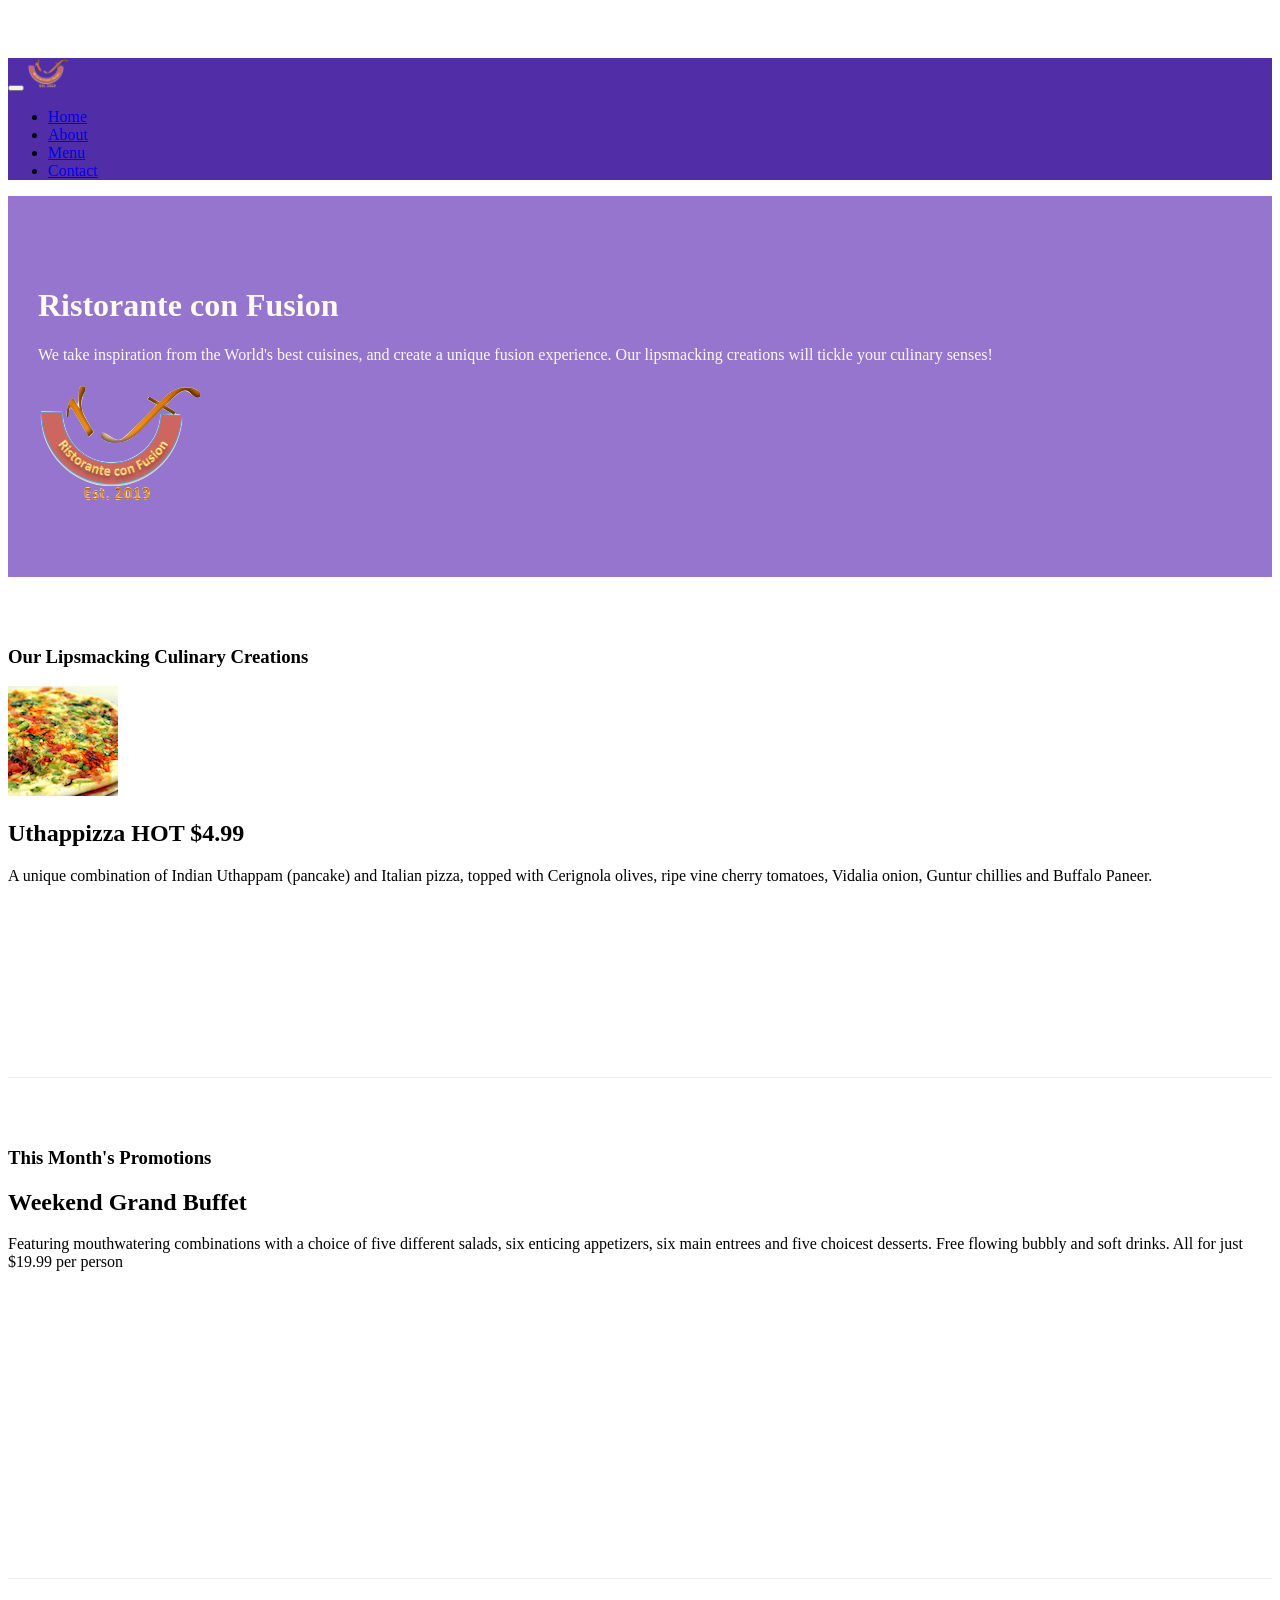
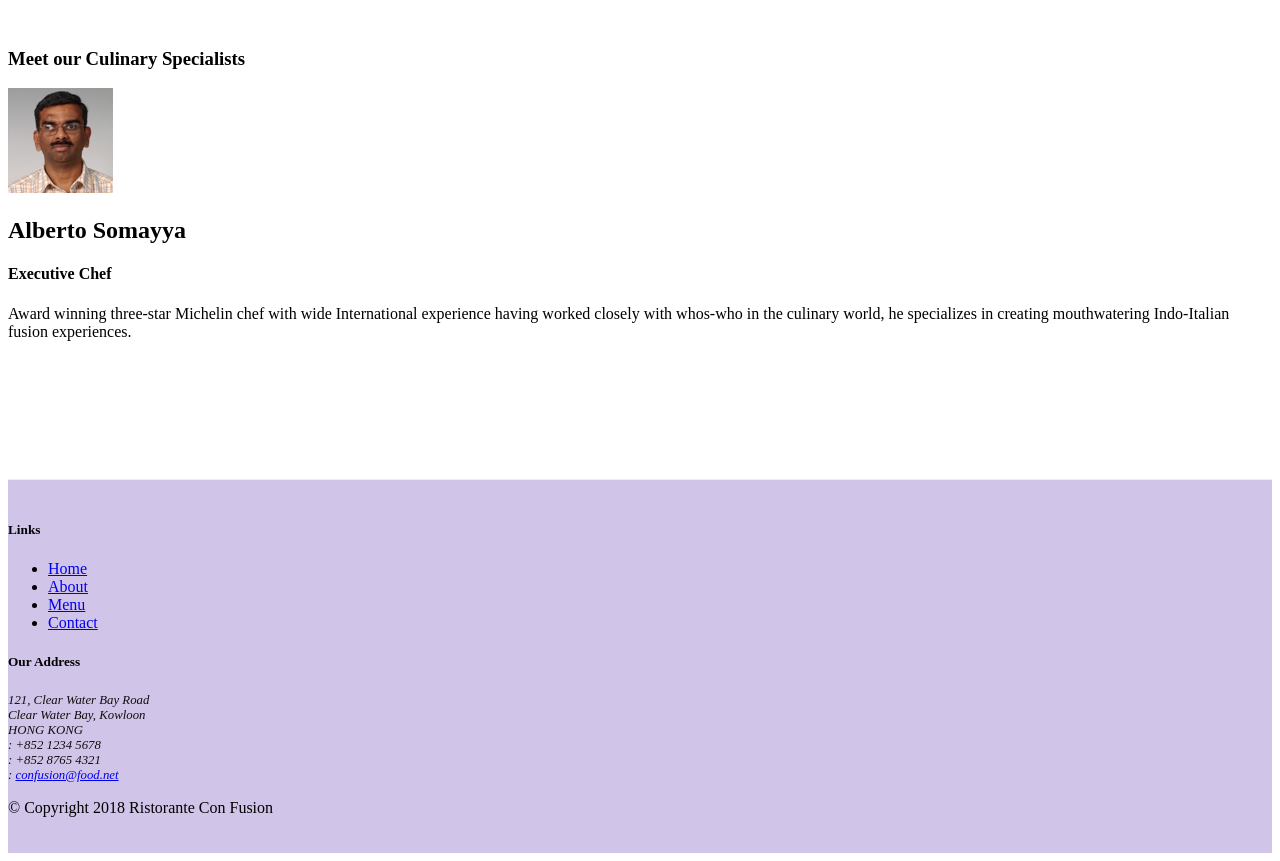
==== index.html @ 5f0a8acf "Alerting Users" ====
<!DOCTYPE html>
<html lang="en">

<head>
     <!-- Required meta tags always come first -->
    <meta charset="utf-8">
    <meta name="viewport" content="width=device-width, initial-scale=1, shrink-to-fit=no">
    <meta http-equiv="x-ua-compatible" content="ie=edge">

    <!-- Bootstrap CSS -->
    <link rel="stylesheet" href="node_modules/bootstrap/dist/css/bootstrap.min.css">
    <link rel="stylesheet" href="node_modules/font-awesome/css/font-awesome.min.css">
    <!-- Bootstrap Social -->
    <link rel="stylesheet" href="node_modules/bootstrap-social/bootstrap-social.css">
    <link href="css/styles.css" rel="stylesheet">
    <title>Ristorante Con Fusion</title>
</head>

<body>

    <nav class="navbar navbar-dark navbar-expand-sm fixed-top">
        <div class="container">
            <button class="navbar-toggler" type="button" data-toggle="collapse" data-target="#Navbar">
                <span class="navbar-toggler-icon"></span>
            </button>
            <a class="navbar-brand mr-auto" href="#"><img src="img/logo.png" height="30" width="41"></a>
            <div class="collapse navbar-collapse" id="Navbar">
                <ul class="navbar-nav mr-auto">
                    <li class="nav-item active"><a class="nav-link" href="#"><span class="fa fa-home fa-lg"></span> Home</a></li>
                    <li class="nav-item"><a class="nav-link" href="./aboutus.html"><span class="fa fa-info fa-lg"></span> About</a></li>
                    <li class="nav-item"><a class="nav-link" href="#"><span class="fa fa-list fa-lg"></span> Menu</a></li>
                    <li class="nav-item"><a class="nav-link" href="./contactus.html"><span class="fa fa-address-card fa-lg"></span> Contact</a></li>
                </ul>
            </div>         
        </div>
    </nav>

    <header class="jumbotron">
        <div class="container">
            <div class="row row-header">
                <div class="col-12 col-sm-6 ">
                    <h1>Ristorante con Fusion</h1>
                    <p>We take inspiration from the World's best cuisines, and create a unique fusion experience. Our lipsmacking creations will tickle your culinary senses!</p>
                </div>
                <div class="col-12 col-sm align-self-center">
                    <img src="img/logo.png" class="img-fluid">
                </div>
            </div>
        </div>
    </header>

    <div class="container">
        <div class="row row-content align-items-center">
            <div class="col-12 col-sm-4 order-sm-last col-md-3">
                <h3>Our Lipsmacking Culinary Creations</h3>
            </div>
            <div class="col col-sm order-sm-first col-md">
                <div class="media">
                    <img class="d-flex mr-3 img-thumbnail align-self-center"
                            src="img/uthappizza.png" alt="Uthappizza">
                    <div class="media-body">
                        <h2 class="mt-0">Uthappizza <span class="badge badge-danger">HOT</span> <span class="badge badge-pill badge-secondary">$4.99</span></h2>
                        <p class="d-none d-sm-block">A unique combination of Indian Uthappam (pancake) and
                            Italian pizza, topped with Cerignola olives, ripe vine
                            cherry tomatoes, Vidalia onion, Guntur chillies and
                            Buffalo Paneer.</p>
                    </div>
                </div>
            </div>
        </div>


        <div class="row row-content align-items-center">
            <div class="col-12 col-sm-4 col-md-3">
                <h3>This Month's Promotions</h3>
            </div>
            <div class="col col-sm col-md">
                <h2>Weekend Grand Buffet</h2>
                <p>Featuring mouthwatering combinations with a choice of five different salads, six enticing appetizers, six main entrees and five choicest desserts. Free flowing bubbly and soft drinks. All for just $19.99 per person </p>
            </div>
        </div>

        <div class="row row-content align-items-center">
            <div class="col-12 col-sm-4 order-sm-last col-md-3">
                <h3>Meet our Culinary Specialists</h3>
            </div>
            <div class="col col-sm order-sm-first col-md">
                <div class="media">
                    <img class="d-flex mr-3 img-thumbnail align-self-center"
                            src="img/alberto.png" alt="Alberto Somayya">
                    <div class="media-body">
                        <h2 class="mt-0">Alberto Somayya</h2>
                        <h4>Executive Chef</h4>
                        <p class="d-none d-sm-block">Award winning three-star Michelin chef with wide
                            International experience having worked closely with
                            whos-who in the culinary world, he specializes in
                            creating mouthwatering Indo-Italian fusion experiences.
                            </p>
                    </div>
                </div>
            </div>
        </div>
    </div>

    <footer class="footer">
        <div class="container">
            <div class="row">             
                <div class="col-4 offset-1 col-sm-2">
                    <h5>Links</h5>
                    <ul class="list-unstyled">
                        <li><a href="#">Home</a></li>
                        <li><a href="./aboutus.html">About</a></li>
                        <li><a href="#">Menu</a></li>
                        <li><a href="./contactus.html">Contact</a></li>
                    </ul>
                </div>
                <div class="col-7 col-sm-5">
                    <h5>Our Address</h5>
                    <address>
                        121, Clear Water Bay Road<br>
                        Clear Water Bay, Kowloon<br>
                        HONG KONG<br>
                        <i class="fa fa-phone fa-lg"></i>: +852 1234 5678<br>
                        <i class="fa fa-fax fa-lg"></i>: +852 8765 4321<br>
                        <i class="fa fa-envelope fa-lg"></i>: <a href="mailto:confusion@food.net">confusion@food.net</a>
		           </address>
                </div>
                <div class="col-12 col-sm-4 align-self-center">
                    <div class="text-center">
                        <a class="btn btn-social-icon btn-google" href="http://google.com/+"><i class="fa fa-google-plus"></i></a>
                        <a class="btn btn-social-icon btn-facebook" href="http://www.facebook.com/profile.php?id="><i class="fa fa-facebook"></i></a>
                        <a class="btn btn-social-icon btn-linkedin" href="http://www.linkedin.com/in/"><i class="fa fa-linkedin"></i></a>
                        <a class="btn btn-social-icon btn-twitter" href="http://twitter.com/"><i class="fa fa-twitter"></i></a>
                        <a class="btn btn-social-icon btn-google" href="http://youtube.com/"><i class="fa fa-youtube"></i></a>
                        <a class="btn btn-social-icon" href="mailto:"><i class="fa fa-envelope-o"></i></a>
                    </div>
                </div>
           </div>
           <div class="row justify-content-center">             
                <div class="col-auto">
                    <p>© Copyright 2018 Ristorante Con Fusion</p>
                </div>
           </div>
        </div>
    </footer>
    <!-- jQuery first, then Popper.js, then Bootstrap JS. -->
    <script src="node_modules/jquery/dist/jquery.slim.min.js"></script>
    <script src="node_modules/popper.js/dist/umd/popper.min.js"></script>
    <script src="node_modules/bootstrap/dist/js/bootstrap.min.js"></script>

</body>

</html>
---- css/styles.css ----
.row-header{
    margin: 0px auto;
    padding: 0px;
}

.row-content {
    margin: 0px auto;
    padding: 50px 0px 50px 0px;
    border-bottom: 1px ridge;
    min-height: 400px;
}

.footer{
    background-color: #D1C4E9;
    margin: 0px auto;
    padding: 20px 0px 20px 0px;
}

.jumbotron {
    padding:70px 30px 70px 30px;
    margin:0px auto;
    background: #9575CD ;
    color:floralwhite;
}

address{
    font-size:80%;
    margin:0px;
    color:#0f0f0f;
}

body{
    padding:50px 0px 0px 0px;
    z-index:0;
}

.navbar-dark {
     background-color: #512DA8;
}
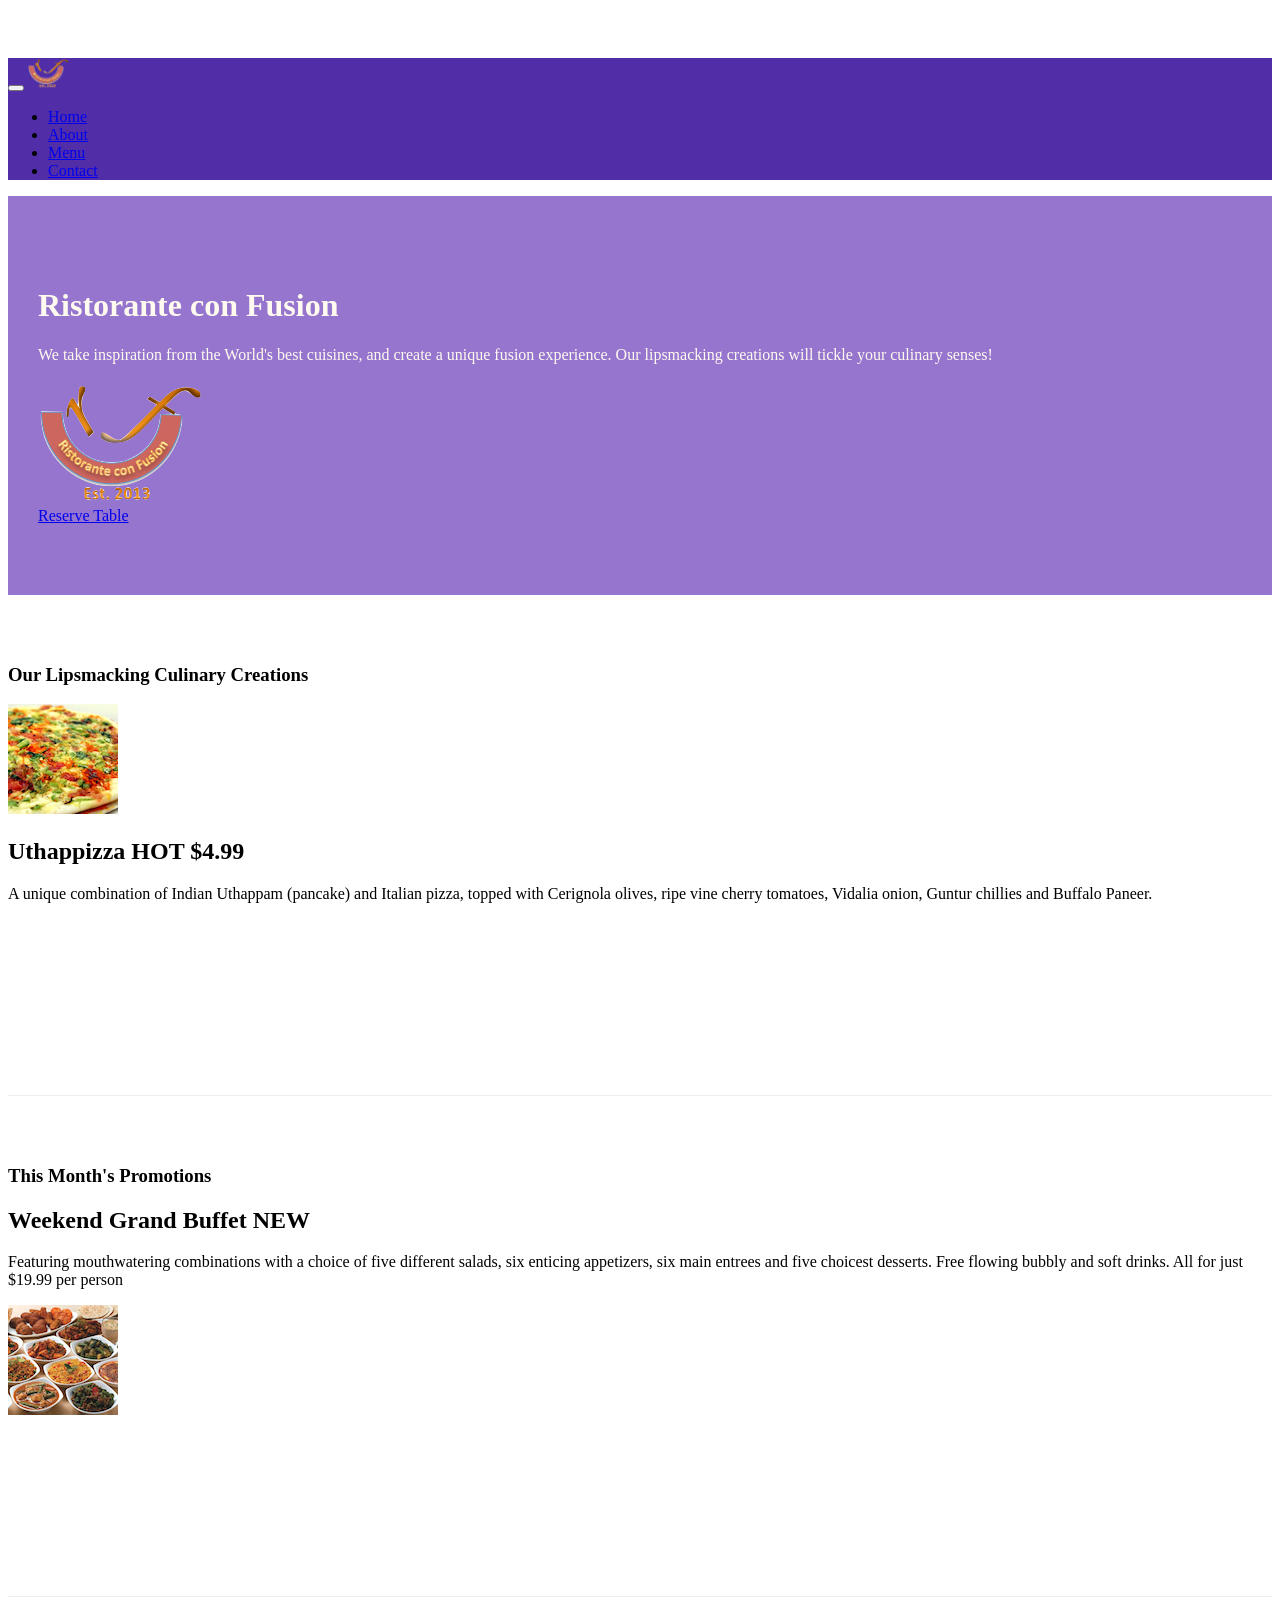
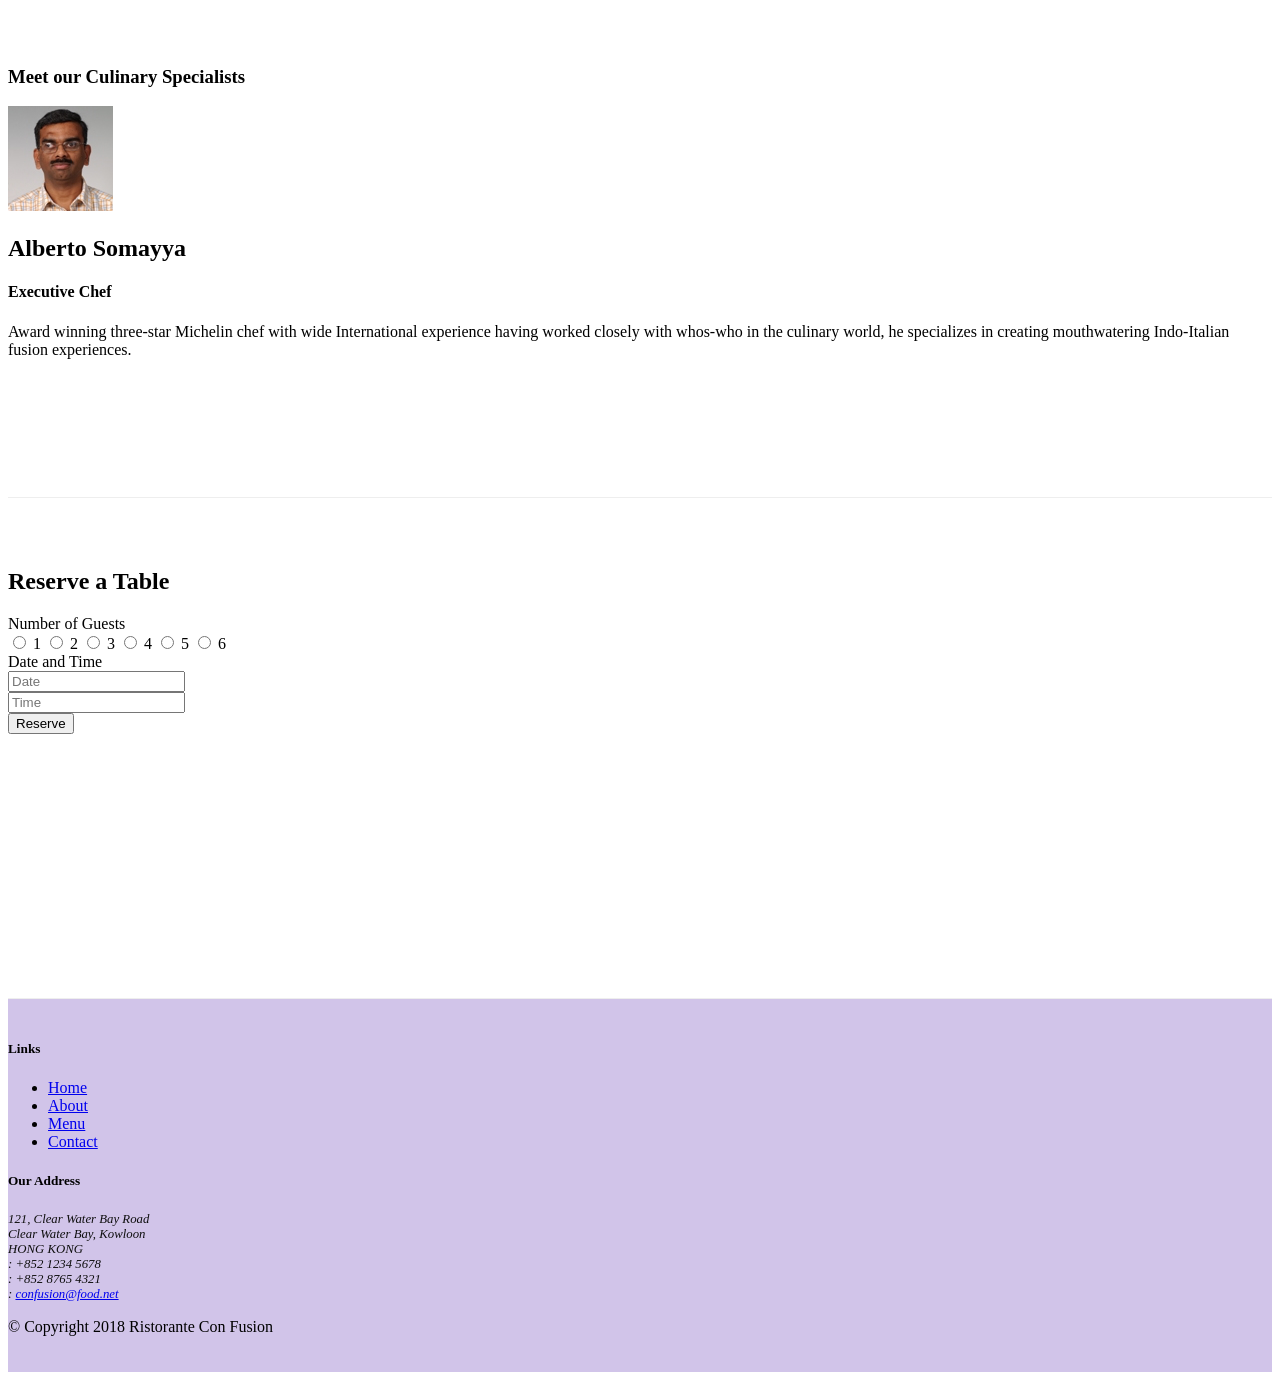
==== commit 7ae828fa: "Tabs" ====
--- a/index.html
+++ b/index.html
@@ -42,8 +42,11 @@
                     <h1>Ristorante con Fusion</h1>
                     <p>We take inspiration from the World's best cuisines, and create a unique fusion experience. Our lipsmacking creations will tickle your culinary senses!</p>
                 </div>
-                <div class="col-12 col-sm align-self-center">
+                <div class="col-12 col-sm-3 align-self-center">
                     <img src="img/logo.png" class="img-fluid">
+                </div>
+                <div class="col-12 col-sm-3 align-self-center">
+                    <a class="btn btn-sm btn-warning btn-block" href="#reserveForm">Reserve Table</a>
                 </div>
             </div>
         </div>
@@ -56,8 +59,7 @@
             </div>
             <div class="col col-sm order-sm-first col-md">
                 <div class="media">
-                    <img class="d-flex mr-3 img-thumbnail align-self-center"
-                            src="img/uthappizza.png" alt="Uthappizza">
+                    <img class="d-flex mr-3 img-thumbnail align-self-center" src="img/uthappizza.png" alt="Uthappizza">
                     <div class="media-body">
                         <h2 class="mt-0">Uthappizza <span class="badge badge-danger">HOT</span> <span class="badge badge-pill badge-secondary">$4.99</span></h2>
                         <p class="d-none d-sm-block">A unique combination of Indian Uthappam (pancake) and
@@ -75,8 +77,13 @@
                 <h3>This Month's Promotions</h3>
             </div>
             <div class="col col-sm col-md">
-                <h2>Weekend Grand Buffet</h2>
-                <p>Featuring mouthwatering combinations with a choice of five different salads, six enticing appetizers, six main entrees and five choicest desserts. Free flowing bubbly and soft drinks. All for just $19.99 per person </p>
+                <div class="media">
+                    <div class="media-body">
+                        <h2 class="mt-0">Weekend Grand Buffet <span class="badge badge-danger">NEW</span> </h2>
+                        <p class="d-none d-sm-block">Featuring mouthwatering combinations with a choice of five different salads, six enticing appetizers, six main entrees and five choicest desserts. Free flowing bubbly and soft drinks. All for just $19.99 per person </p>
+                    </div>
+                    <img class="d-flex ml-3 img-thumbnail align-self-center" src="img/buffet.png" alt="Buffet">
+                </div>
             </div>
         </div>
 
@@ -95,9 +102,63 @@
                             International experience having worked closely with
                             whos-who in the culinary world, he specializes in
                             creating mouthwatering Indo-Italian fusion experiences.
-                            </p>
-                    </div>
-                </div>
+                        </p>
+                    </div>
+                </div>
+            </div>
+        </div>
+
+        <div class="row row-content">
+            <div class="col-12 col-sm-8 offset-sm-2">
+
+                <div class="card">
+                    <h2 class="card-header bg-warning text-white">Reserve a Table</h2>
+                    <div class="card-body">
+                        <form id="reserveForm">
+                            <div class="form-group row">
+                                <label for="firstname" class="col-12 col-sm-2 col-form-label">Number of Guests</label>
+                                <div class="col-sm-10">
+                                    <label class="radio-inline mr-3"><input type="radio" name="radio">
+                                        1
+                                    </label>
+                                    <label class="radio-inline mr-3"><input type="radio" name="radio">
+                                        2
+                                    </label>
+                                    <label class="radio-inline mr-3"><input type="radio" name="radio">
+                                        3
+                                    </label>
+                                    <label class="radio-inline mr-3"><input type="radio" name="radio">
+                                        4
+                                    </label>
+                                    <label class="radio-inline mr-3"><input type="radio" name="radio">
+                                        5
+                                    </label>
+                                    <label class="radio-inline mr-3"><input type="radio" name="radio">
+                                        6
+                                    </label>
+                                </div>
+                            </div>
+
+                            <div class="form-group row">
+                                <label for="firstname" class="col-12 col-sm-2 col-form-label">Date and Time</label>
+                                <div class="col-12 col-sm-4">
+                                    <input type="text" class="form-control" id="date" name="date" placeholder="Date">
+                                </div>
+                                <div class="col-12 col-sm-4">
+                                    <input type="text" class="form-control" id="time" name="time" placeholder="Time">
+                                </div>
+                            </div>
+
+                            <div class="form-group row">
+                                <div class="offset-sm-2 col-sm-10">
+                                    <button type="submit" class="btn btn-primary">Reserve</button>
+                                </div>
+                            </div>
+
+                        </form>
+                    </div>
+                </div>
+
             </div>
         </div>
     </div>
--- a/css/styles.css
+++ b/css/styles.css
@@ -36,4 +36,11 @@
 
 .navbar-dark {
      background-color: #512DA8;
+}
+
+.tab-content {
+    border-left: 1px solid #ddd;
+    border-right: 1px solid #ddd;
+    border-bottom: 1px solid #ddd;
+    padding: 10px;
 }
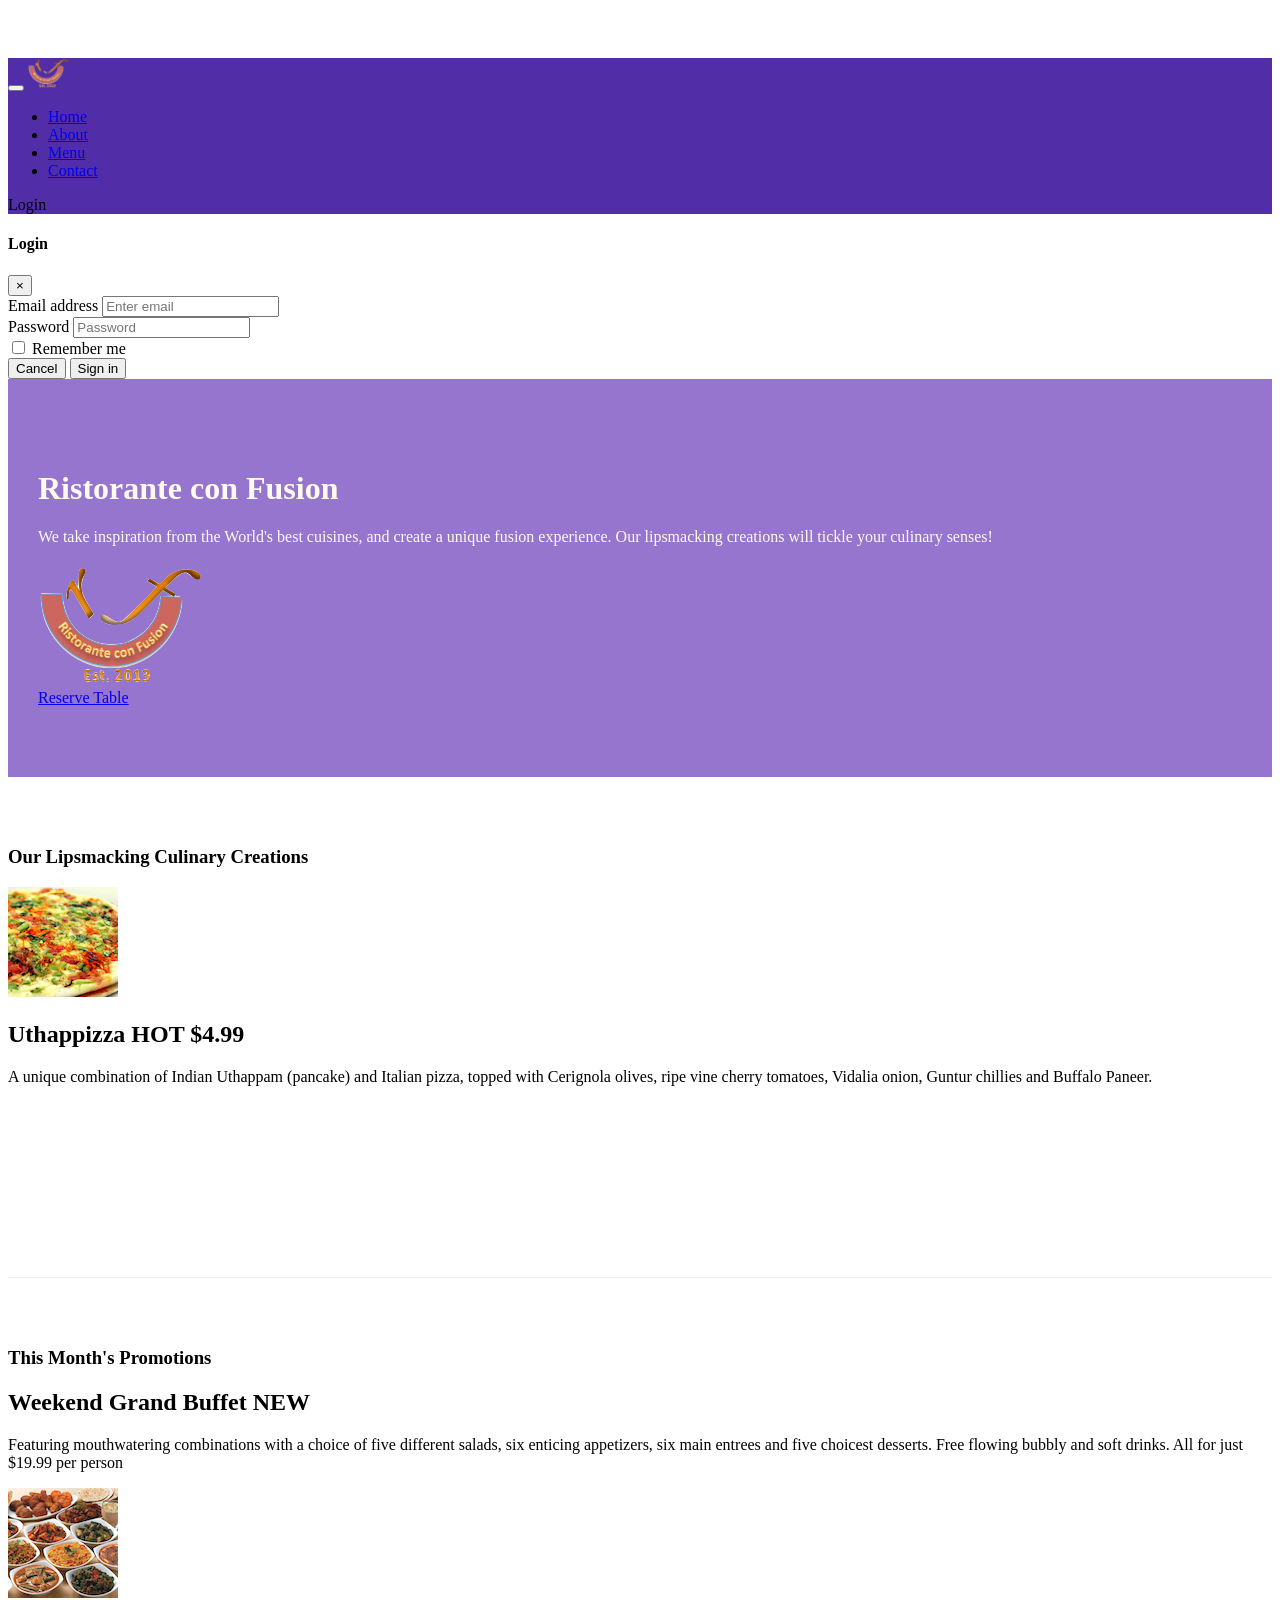
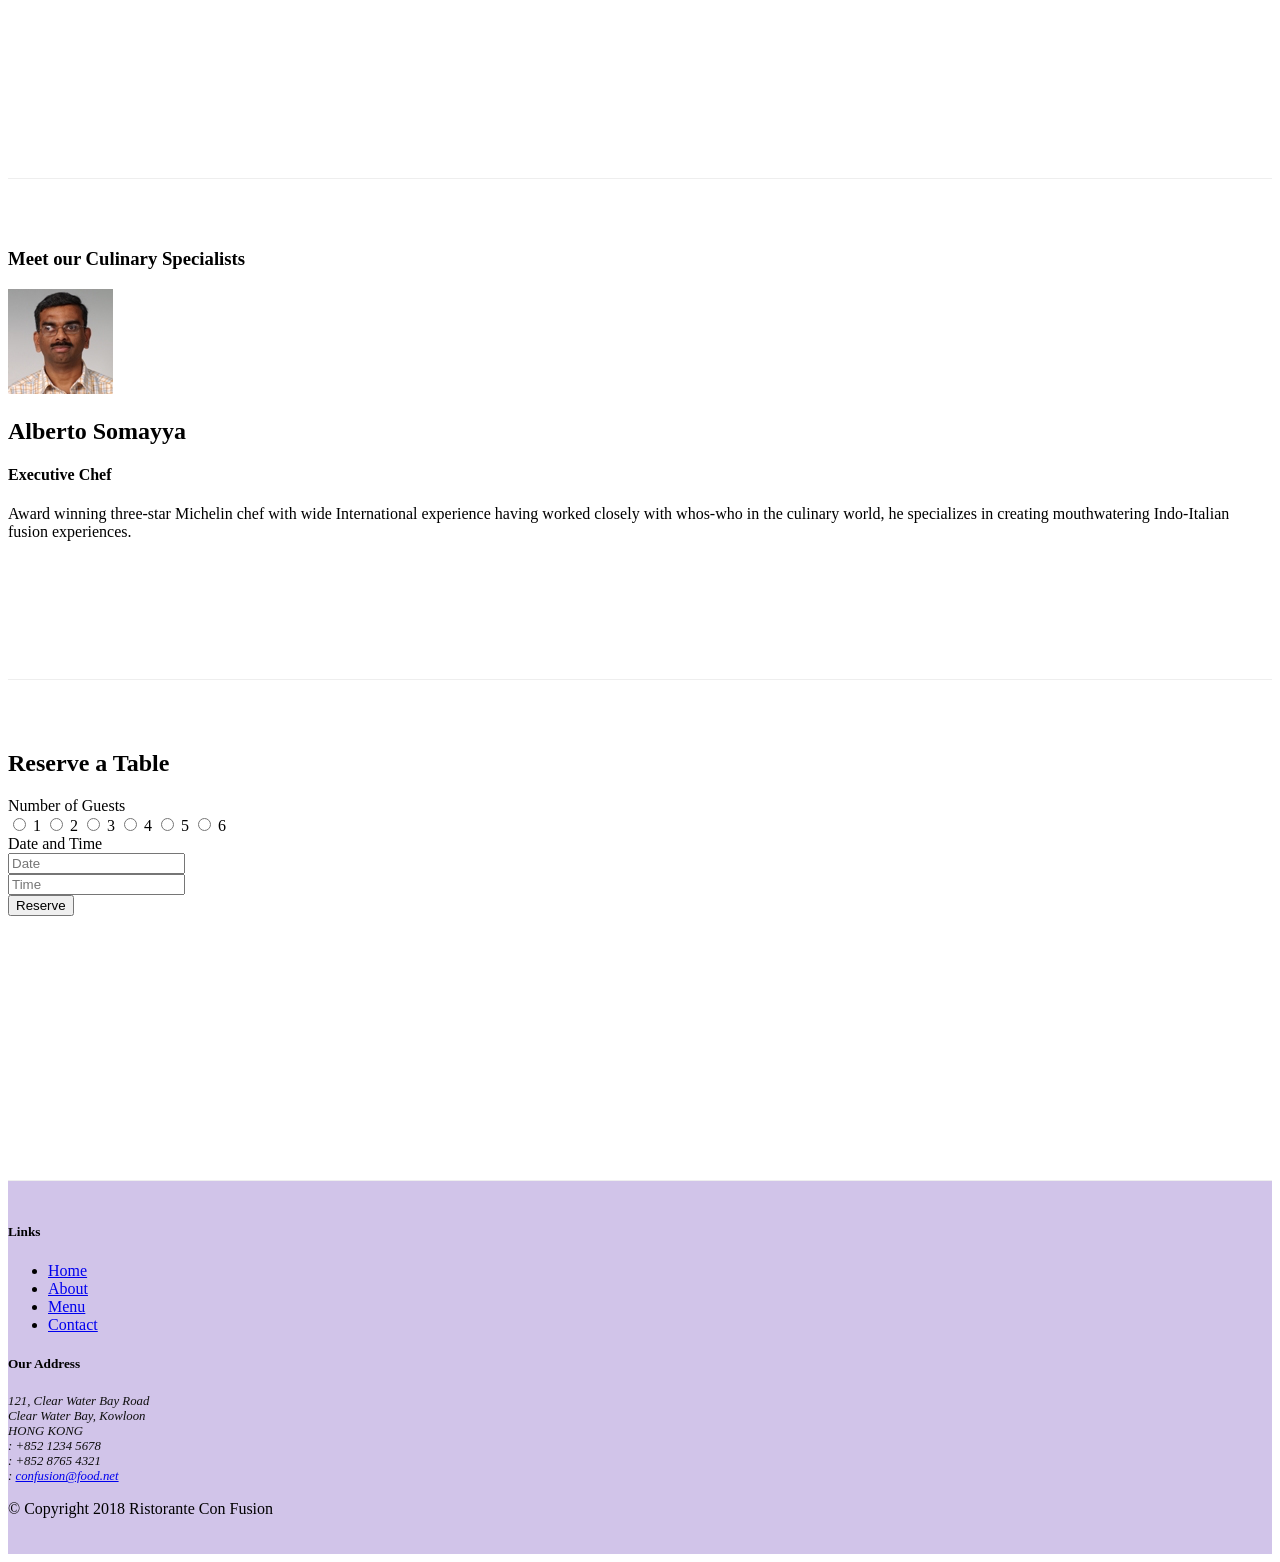
==== commit a17cff05: "Tooltip and Modal" ====
--- a/index.html
+++ b/index.html
@@ -31,9 +31,49 @@
                     <li class="nav-item"><a class="nav-link" href="#"><span class="fa fa-list fa-lg"></span> Menu</a></li>
                     <li class="nav-item"><a class="nav-link" href="./contactus.html"><span class="fa fa-address-card fa-lg"></span> Contact</a></li>
                 </ul>
+                <span class="navbar-text">
+                    <a data-toggle="modal" data-target="#loginModal"><span class="fa fa-sign-in"></span> Login</a>
+                </span>
             </div>         
         </div>
     </nav>
+
+    <div id="loginModal" class="modal fade" role="dialog">
+        <div class="modal-dialog modal-lg" role="content">
+            <!-- Modal content-->
+            <div class="modal-content">
+                <div class="modal-header">
+                    <h4 class="modal-title">Login </h4>
+                    <button type="button" class="close" data-dismiss="modal">&times;</button>
+                </div>
+                <div class="modal-body">
+                    <form>
+                        <div class="form-row">
+                            <div class="form-group col-sm-4">
+                                    <label class="sr-only" for="exampleInputEmail3">Email address</label>
+                                    <input type="email" class="form-control form-control-sm mr-1" id="exampleInputEmail3" placeholder="Enter email">
+                            </div>
+                            <div class="form-group col-sm-4">
+                                <label class="sr-only" for="exampleInputPassword3">Password</label>
+                                <input type="password" class="form-control form-control-sm mr-1" id="exampleInputPassword3" placeholder="Password">
+                            </div>
+                            <div class="col-sm-auto">
+                                <div class="form-check">
+                                    <input class="form-check-input" type="checkbox">
+                                    <label class="form-check-label"> Remember me
+                                    </label>
+                                </div>
+                            </div>
+                        </div>
+                        <div class="form-row">
+                            <button type="button" class="btn btn-secondary btn-sm ml-auto" data-dismiss="modal">Cancel</button>
+                            <button type="submit" class="btn btn-primary btn-sm ml-1">Sign in</button>        
+                        </div>
+                    </form>
+                </div>
+            </div>
+        </div>
+    </div>
 
     <header class="jumbotron">
         <div class="container">
@@ -46,7 +86,9 @@
                     <img src="img/logo.png" class="img-fluid">
                 </div>
                 <div class="col-12 col-sm-3 align-self-center">
-                    <a class="btn btn-sm btn-warning btn-block" href="#reserveForm">Reserve Table</a>
+                    <a role="button" class="btn btn-block nav-link btn-warning"
+                        data-toggle="tooltip" data-html="true"  title="Or Call us at  <br><strong>+852 12345678</strong>"
+                        data-placement="bottom" href="#reserveform">Reserve Table</a>
                 </div>
             </div>
         </div>
@@ -114,7 +156,7 @@
                 <div class="card">
                     <h2 class="card-header bg-warning text-white">Reserve a Table</h2>
                     <div class="card-body">
-                        <form id="reserveForm">
+                        <form id="reserveform">
                             <div class="form-group row">
                                 <label for="firstname" class="col-12 col-sm-2 col-form-label">Number of Guests</label>
                                 <div class="col-sm-10">
@@ -208,6 +250,11 @@
     <script src="node_modules/jquery/dist/jquery.slim.min.js"></script>
     <script src="node_modules/popper.js/dist/umd/popper.min.js"></script>
     <script src="node_modules/bootstrap/dist/js/bootstrap.min.js"></script>
+    <script>
+        $(document).ready(function(){
+            $('[data-toggle="tooltip"]').tooltip();
+        });
+    </script>
 
 </body>
 
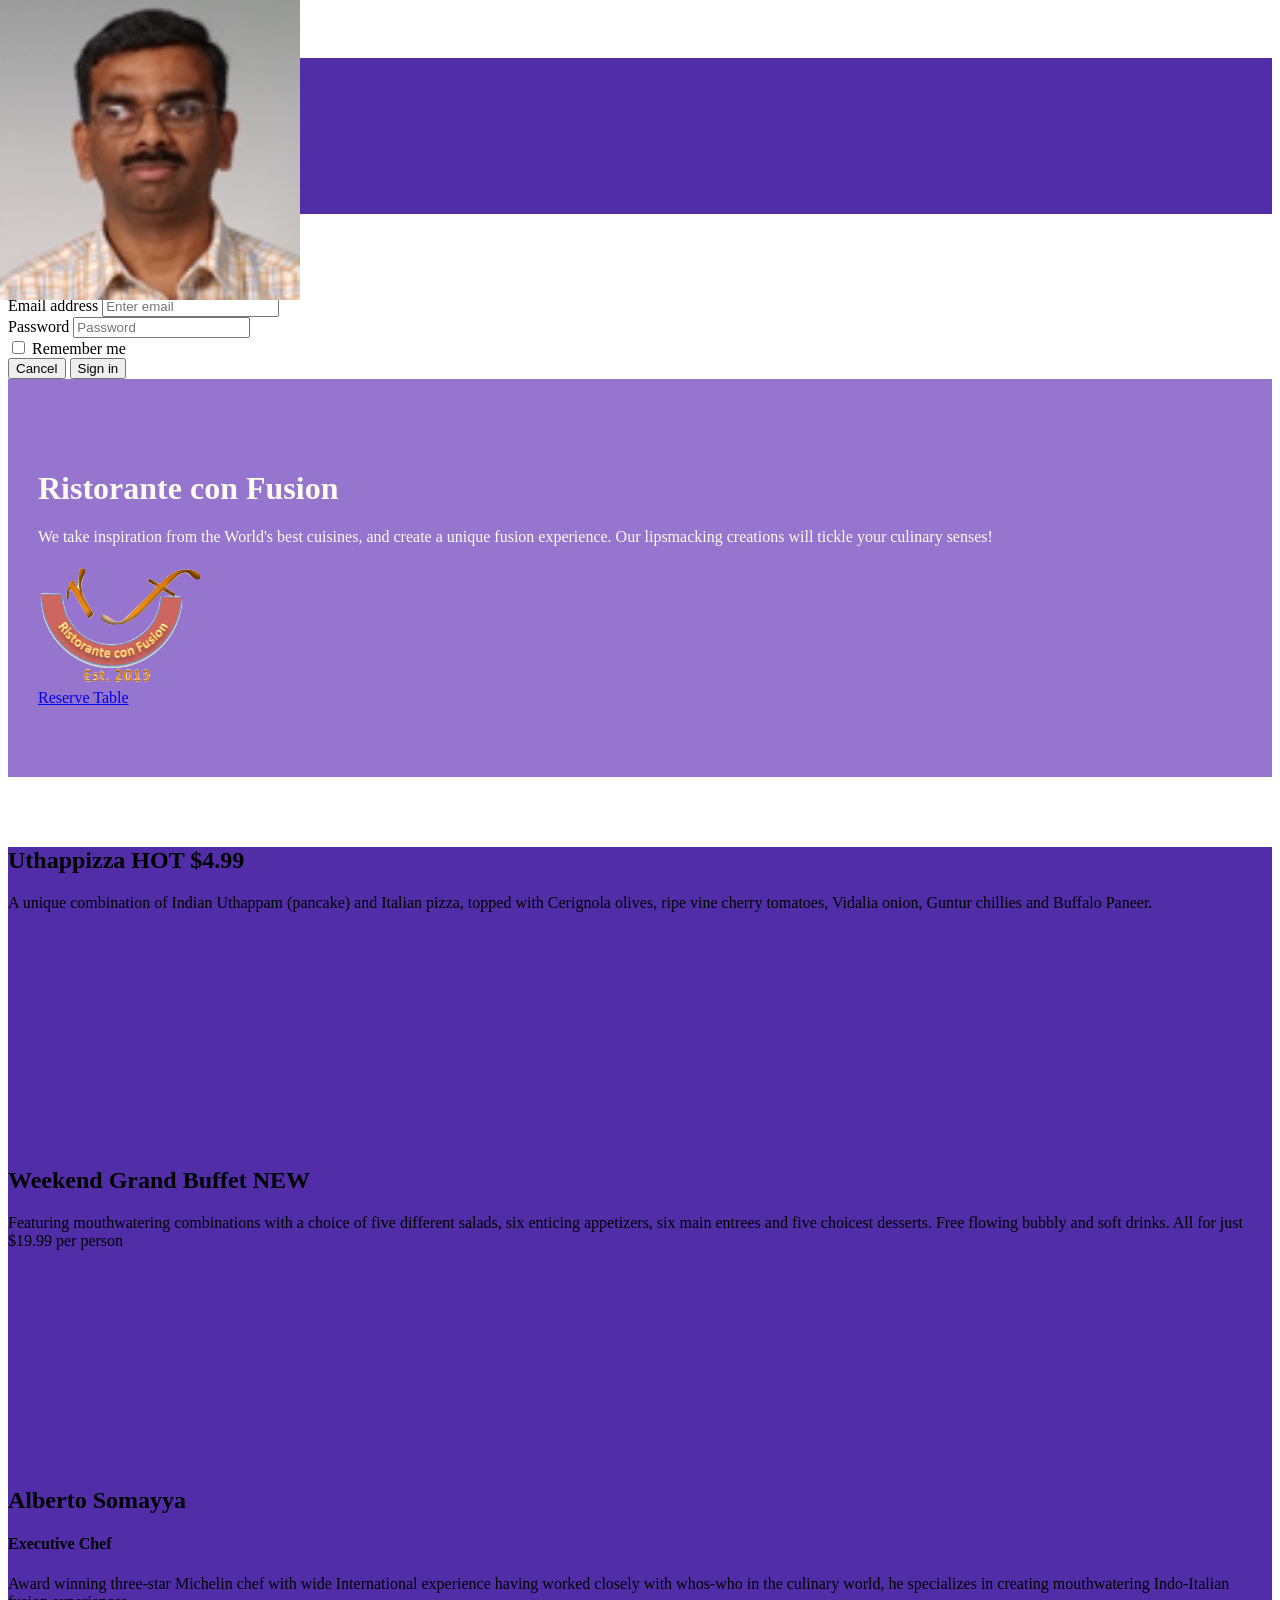
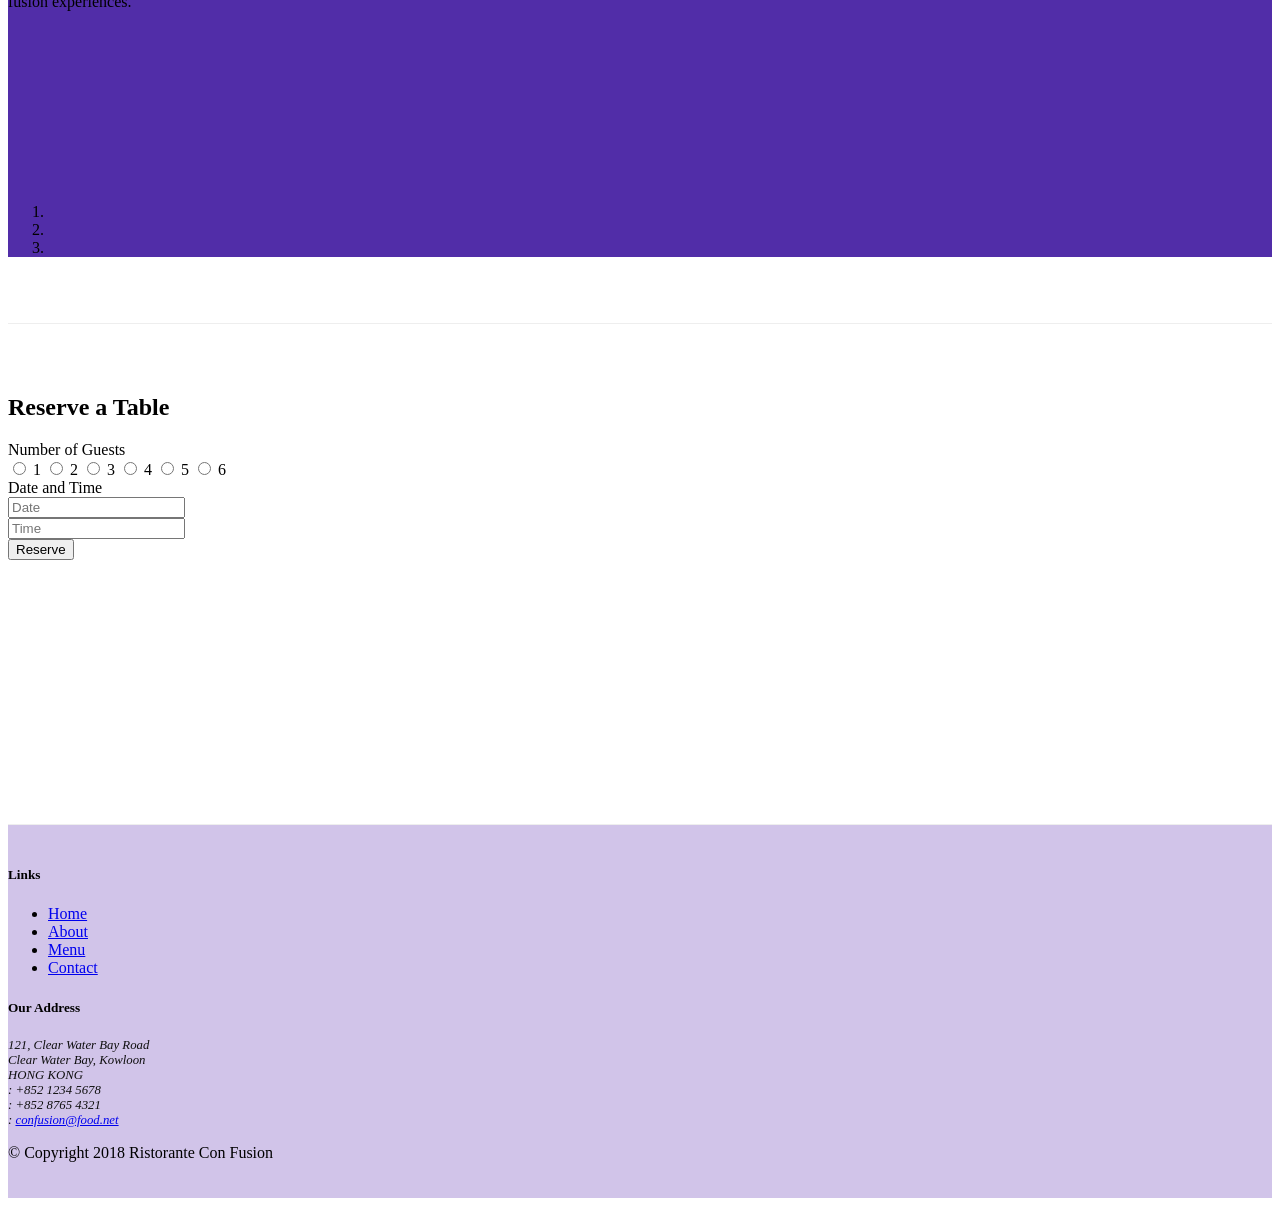
==== commit e4801288: "Carousel" ====
--- a/index.html
+++ b/index.html
@@ -95,6 +95,59 @@
     </header>
 
     <div class="container">
+
+        <!-- Carousel -->
+        <div class="row row-content">
+            <div class="col">
+                <div id="mycarousel" class="carousel slide" data-ride="carousel">
+                    <div class="carousel-inner" role="listbox">
+
+                        <div class="carousel-item active">
+                            <img class="d-block img-fluid" src="img/uthappizza.png" alt="Uthappizza">
+                            <div class="carousel-caption d-none d-md-block">
+                                <h2>Uthappizza <span class="badge badge-danger">HOT</span> <span class="badge badge-pill badge-default">$4.99</span></h2>
+                                <p class="d-none d-sm-block">A unique combination of Indian Uthappam (pancake) and Italian pizza, topped with Cerignola olives, ripe vine cherry tomatoes, Vidalia onion, Guntur chillies and Buffalo Paneer.</p>
+                            </div>
+                        </div>
+
+                        <div class="carousel-item">
+                            <img class="d-block img-fluid" src="img/buffet.png" alt="Buffet">
+                            <div class="carousel-caption d-none d-md-block">
+                                <h2>Weekend Grand Buffet <span class="badge badge-danger">NEW</span> </h2>
+                                <p class="d-none d-sm-block">Featuring mouthwatering combinations with a choice of five different salads, six enticing appetizers, six main entrees and five choicest desserts. Free flowing bubbly and soft drinks. All for just $19.99 per person </p>
+                            </div>
+                        </div>
+
+                        <div class="carousel-item">
+                            <img class="d-block img-fluid" src="img/alberto.png" alt="Alberto Somayya">
+                            <div class="carousel-caption d-none d-md-block">
+                                <h2 class="mt-0">Alberto Somayya</h2>
+                                <h4>Executive Chef</h4>
+                                <p class="d-none d-sm-block">Award winning three-star Michelin chef with wide International experience having worked closely with whos-who in the culinary world, he specializes in creating mouthwatering Indo-Italian fusion experiences.</p>
+                            </div>
+                        </div>
+
+                    </div>
+
+                    <!-- Carousel item selector -->
+                    <ol class="carousel-indicators">
+                        <li data-target="#mycarousel" data-slide-to="0" class="active"></li>
+                        <li data-target="#mycarousel" data-slide-to="1"></li>
+                        <li data-target="#mycarousel" data-slide-to="2"></li>
+                    </ol>
+
+                    <!-- Carousel previous next arrows -->
+                    <a class="carousel-control-prev" href="#mycarousel" role="button" data-slide="prev">
+                        <span class="carousel-control-prev-icon"></span>
+                    </a>
+                    <a class="carousel-control-next" href="#mycarousel" role="button" data-slide="next">
+                        <span class="carousel-control-next-icon"></span>
+                    </a>
+                </div>
+            </div>
+        </div>
+
+       <!-- Old showcase
         <div class="row row-content align-items-center">
             <div class="col-12 col-sm-4 order-sm-last col-md-3">
                 <h3>Our Lipsmacking Culinary Creations</h3>
@@ -149,6 +202,7 @@
                 </div>
             </div>
         </div>
+    -->
 
         <div class="row row-content">
             <div class="col-12 col-sm-8 offset-sm-2">
--- a/css/styles.css
+++ b/css/styles.css
@@ -43,4 +43,19 @@
     border-right: 1px solid #ddd;
     border-bottom: 1px solid #ddd;
     padding: 10px;
+}
+
+.carousel {
+    background:#512DA8;
+}
+
+.carousel-item {
+  height: 300px;
+}
+
+.carousel-item img {
+    position: absolute;
+    top: 0;
+    left: 0;
+    min-height: 300px;
 }
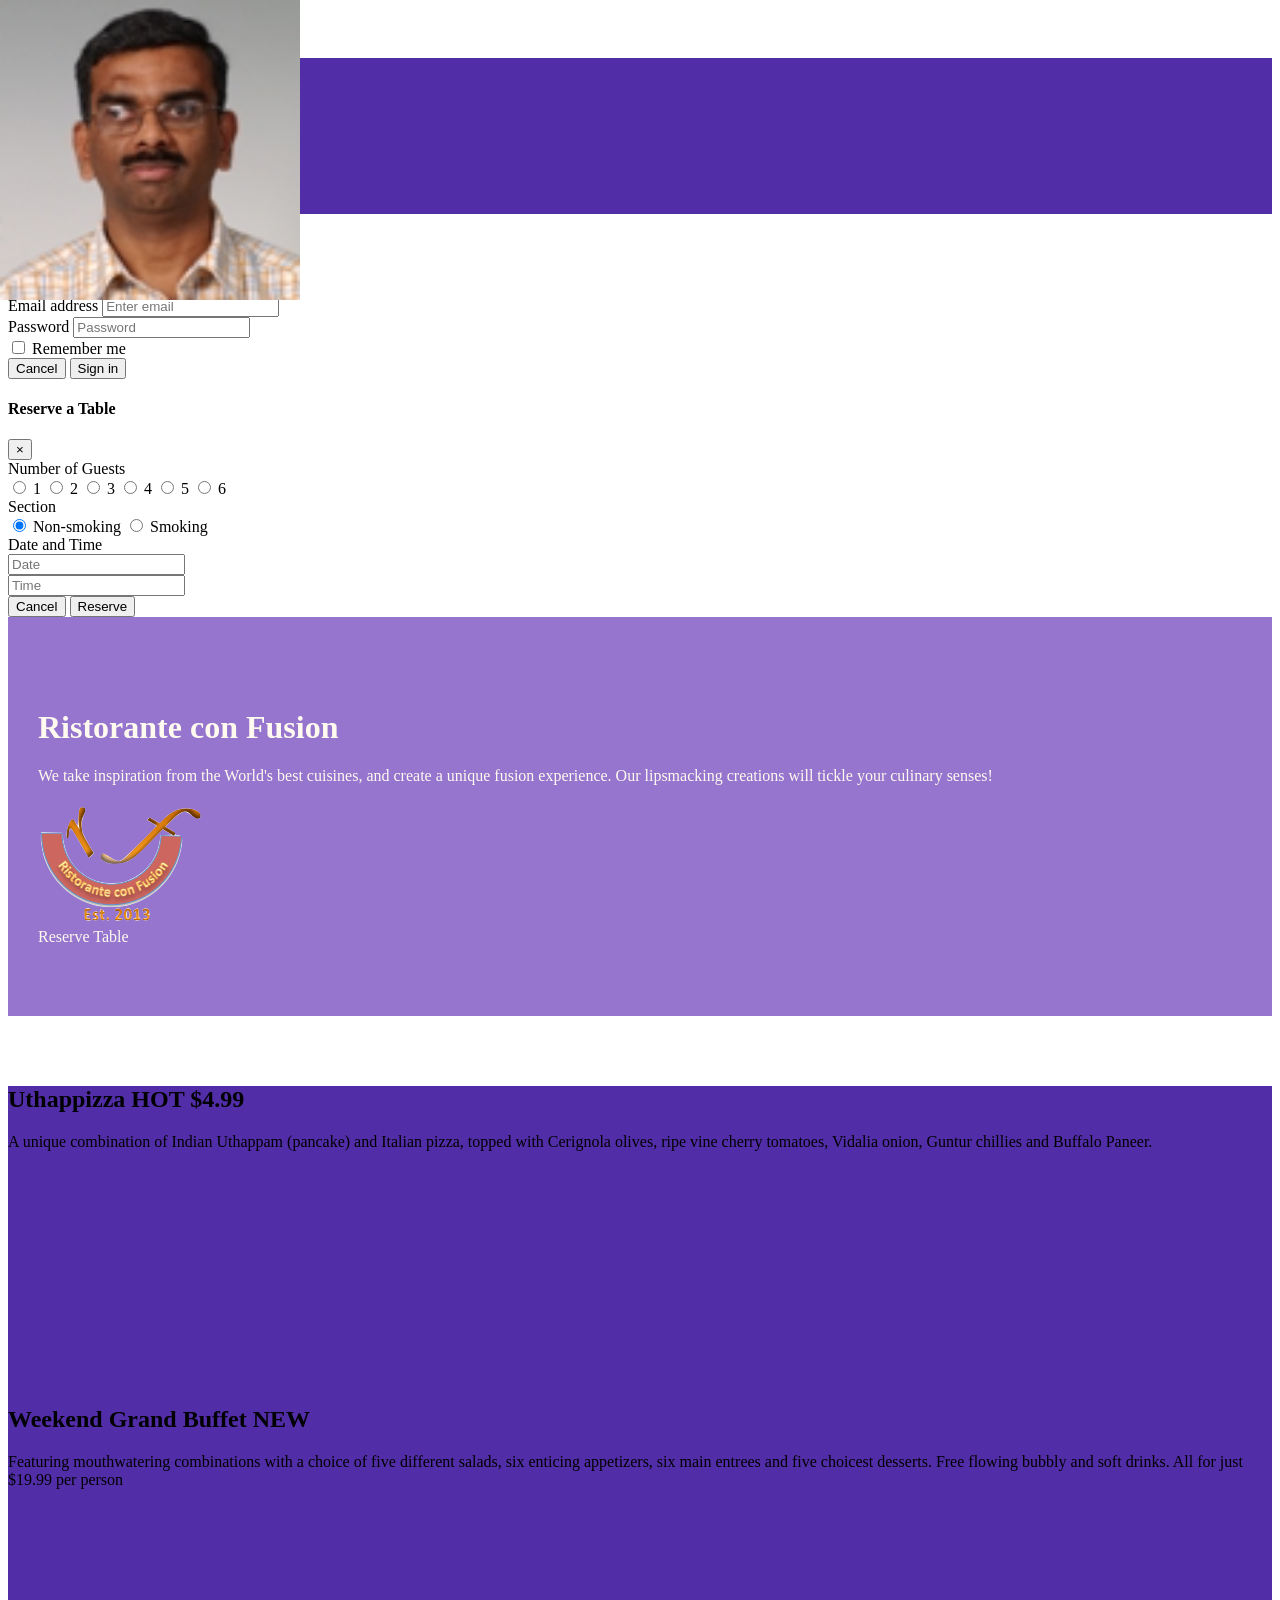
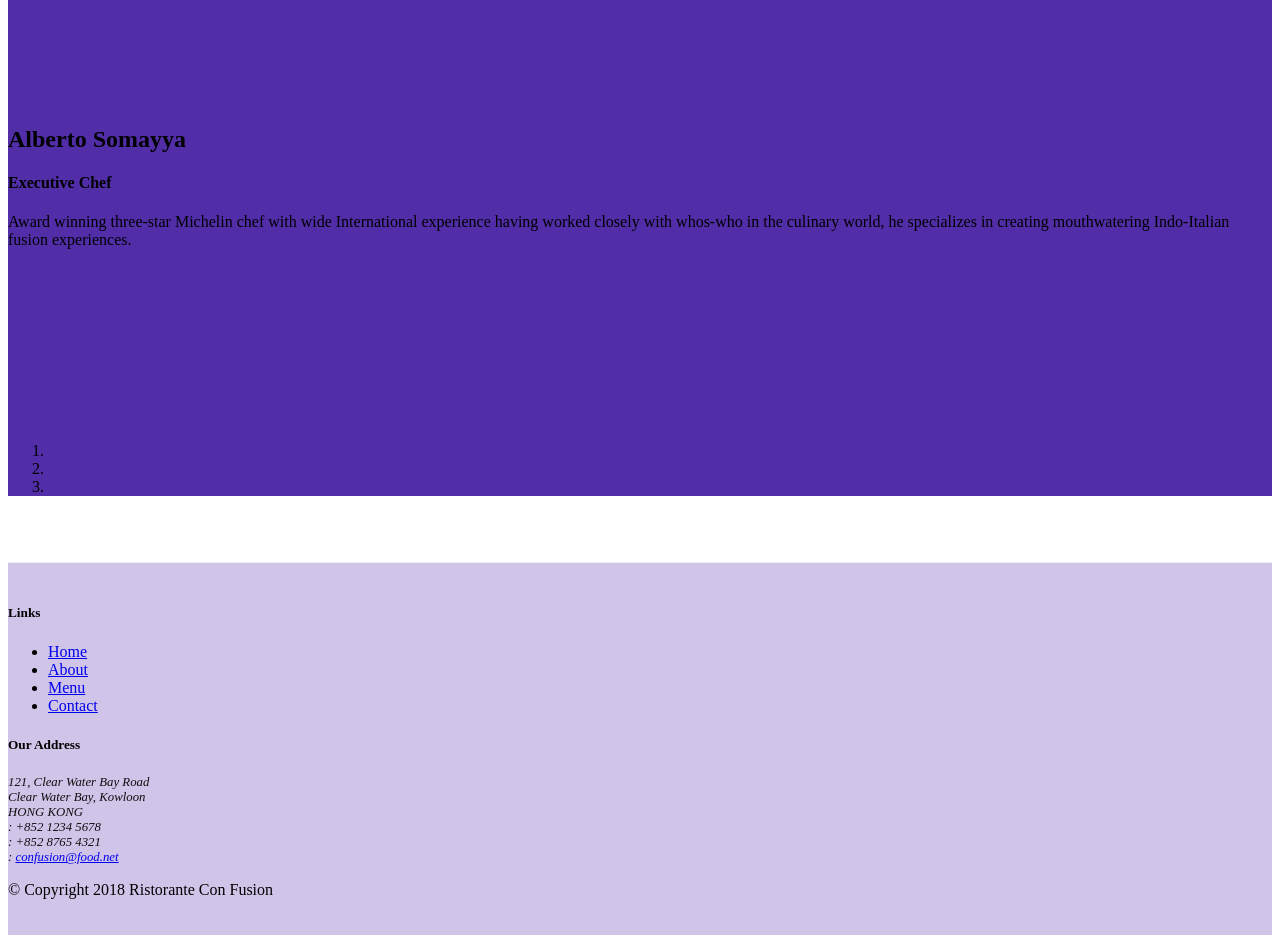
==== commit caa3763f: "Assignment 3" ====
--- a/index.html
+++ b/index.html
@@ -75,6 +75,79 @@
         </div>
     </div>
 
+    <!-- Reservation modal-->
+    <div id="reserveModal" class="modal fade" role="dialog">
+        <div class="modal-dialog modal-lg" role="content">
+            <!-- Modal content-->
+            <div class="modal-content">
+                <div class="modal-header">
+                    <h4 class="modal-title">Reserve a Table </h4>
+                    <button type="button" class="close" data-dismiss="modal">&times;</button>
+                </div>
+                <div class="modal-body">
+                    <form>
+
+                        <div class="form-group row">
+                            <label for="firstname" class="col-12 col-sm-2 col-form-label">Number of Guests</label>
+                            <div class="col-sm-10">
+                                <label class="radio-inline mr-3"><input type="radio" name="radio">
+                                    1
+                                </label>
+                                <label class="radio-inline mr-3"><input type="radio" name="radio">
+                                    2
+                                </label>
+                                <label class="radio-inline mr-3"><input type="radio" name="radio">
+                                    3
+                                </label>
+                                <label class="radio-inline mr-3"><input type="radio" name="radio">
+                                    4
+                                </label>
+                                <label class="radio-inline mr-3"><input type="radio" name="radio">
+                                    5
+                                </label>
+                                <label class="radio-inline mr-3"><input type="radio" name="radio">
+                                    6
+                                </label>
+                            </div>
+                        </div>
+
+                        <div class="form-group row">
+                            <label for="options" class="col-12 col-sm-2 col-form-label">Section</label>
+                            <div class="col-12 col-sm-10">
+                                <div class="btn-group btn-group-toggle" data-toggle="buttons">
+                                    <label class="btn btn-success active">
+                                        <input type="radio" name="options" id="option1" autocomplete="off" checked> Non-smoking
+                                    </label>
+                                    <label class="btn btn-danger">
+                                        <input type="radio" name="options" id="option2" autocomplete="off"> Smoking
+                                    </label>
+                                </div>
+                            </div>
+                        </div>
+
+                        <div class="form-group row">
+                            <label for="firstname" class="col-12 col-sm-2 col-form-label">Date and Time</label>
+                            <div class="col-12 col-sm-4">
+                                <input type="text" class="form-control" id="date" name="date" placeholder="Date">
+                            </div>
+                            <div class="col-12 col-sm-4">
+                                <input type="text" class="form-control" id="time" name="time" placeholder="Time">
+                            </div>
+                        </div>
+
+                        <div class="form-group row">
+                            <div class="offset-sm-2 col-sm-10">
+                                <button type="button" class="btn btn-secondary" data-dismiss="modal">Cancel</button>
+                                <button type="submit" class="btn btn-primary">Reserve</button>
+                            </div>
+                        </div>
+
+                    </form>
+                </div>
+            </div>
+        </div>
+    </div>
+
     <header class="jumbotron">
         <div class="container">
             <div class="row row-header">
@@ -86,9 +159,7 @@
                     <img src="img/logo.png" class="img-fluid">
                 </div>
                 <div class="col-12 col-sm-3 align-self-center">
-                    <a role="button" class="btn btn-block nav-link btn-warning"
-                        data-toggle="tooltip" data-html="true"  title="Or Call us at  <br><strong>+852 12345678</strong>"
-                        data-placement="bottom" href="#reserveform">Reserve Table</a>
+                    <a role="button" class="btn btn-block nav-link btn-warning" data-toggle="modal" data-target="#reserveModal">Reserve Table</a>
                 </div>
             </div>
         </div>
@@ -204,59 +275,6 @@
         </div>
     -->
 
-        <div class="row row-content">
-            <div class="col-12 col-sm-8 offset-sm-2">
-
-                <div class="card">
-                    <h2 class="card-header bg-warning text-white">Reserve a Table</h2>
-                    <div class="card-body">
-                        <form id="reserveform">
-                            <div class="form-group row">
-                                <label for="firstname" class="col-12 col-sm-2 col-form-label">Number of Guests</label>
-                                <div class="col-sm-10">
-                                    <label class="radio-inline mr-3"><input type="radio" name="radio">
-                                        1
-                                    </label>
-                                    <label class="radio-inline mr-3"><input type="radio" name="radio">
-                                        2
-                                    </label>
-                                    <label class="radio-inline mr-3"><input type="radio" name="radio">
-                                        3
-                                    </label>
-                                    <label class="radio-inline mr-3"><input type="radio" name="radio">
-                                        4
-                                    </label>
-                                    <label class="radio-inline mr-3"><input type="radio" name="radio">
-                                        5
-                                    </label>
-                                    <label class="radio-inline mr-3"><input type="radio" name="radio">
-                                        6
-                                    </label>
-                                </div>
-                            </div>
-
-                            <div class="form-group row">
-                                <label for="firstname" class="col-12 col-sm-2 col-form-label">Date and Time</label>
-                                <div class="col-12 col-sm-4">
-                                    <input type="text" class="form-control" id="date" name="date" placeholder="Date">
-                                </div>
-                                <div class="col-12 col-sm-4">
-                                    <input type="text" class="form-control" id="time" name="time" placeholder="Time">
-                                </div>
-                            </div>
-
-                            <div class="form-group row">
-                                <div class="offset-sm-2 col-sm-10">
-                                    <button type="submit" class="btn btn-primary">Reserve</button>
-                                </div>
-                            </div>
-
-                        </form>
-                    </div>
-                </div>
-
-            </div>
-        </div>
     </div>
 
     <footer class="footer">
@@ -304,12 +322,6 @@
     <script src="node_modules/jquery/dist/jquery.slim.min.js"></script>
     <script src="node_modules/popper.js/dist/umd/popper.min.js"></script>
     <script src="node_modules/bootstrap/dist/js/bootstrap.min.js"></script>
-    <script>
-        $(document).ready(function(){
-            $('[data-toggle="tooltip"]').tooltip();
-        });
-    </script>
-
 </body>
 
 </html>
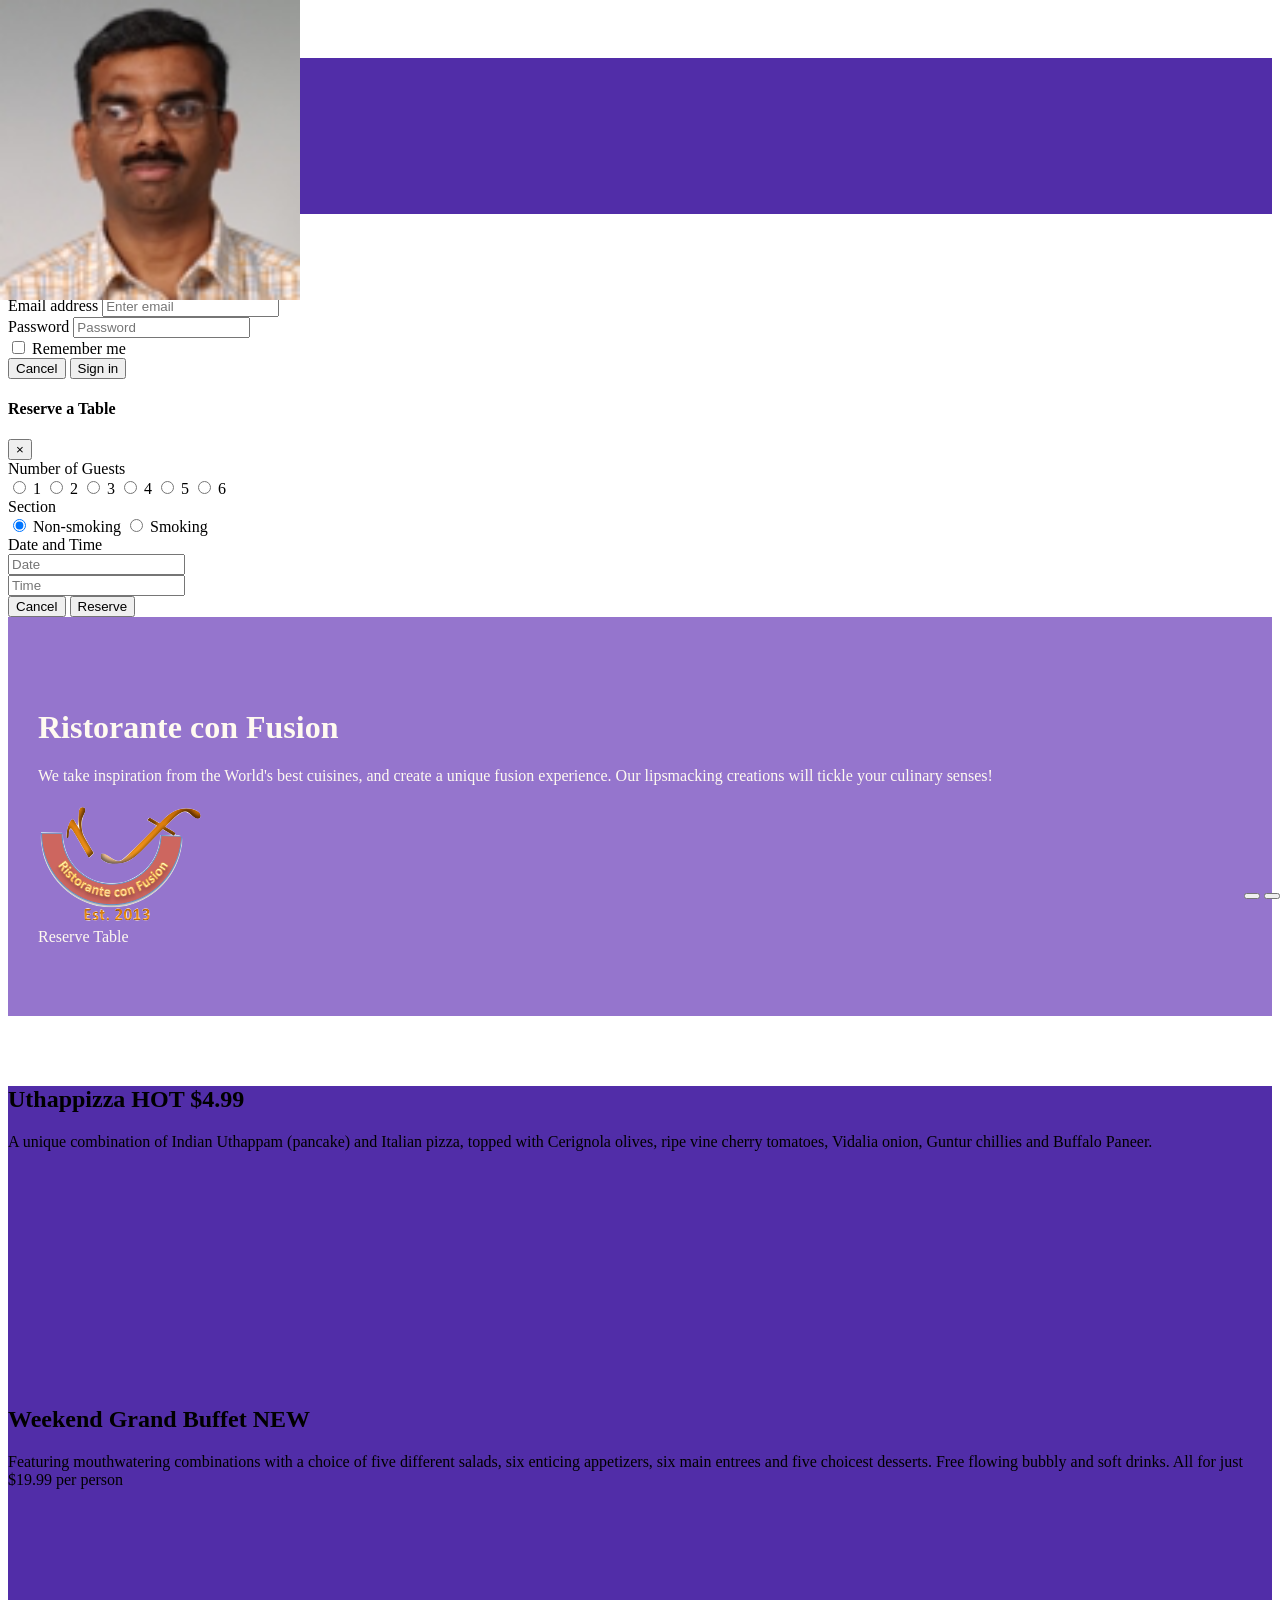
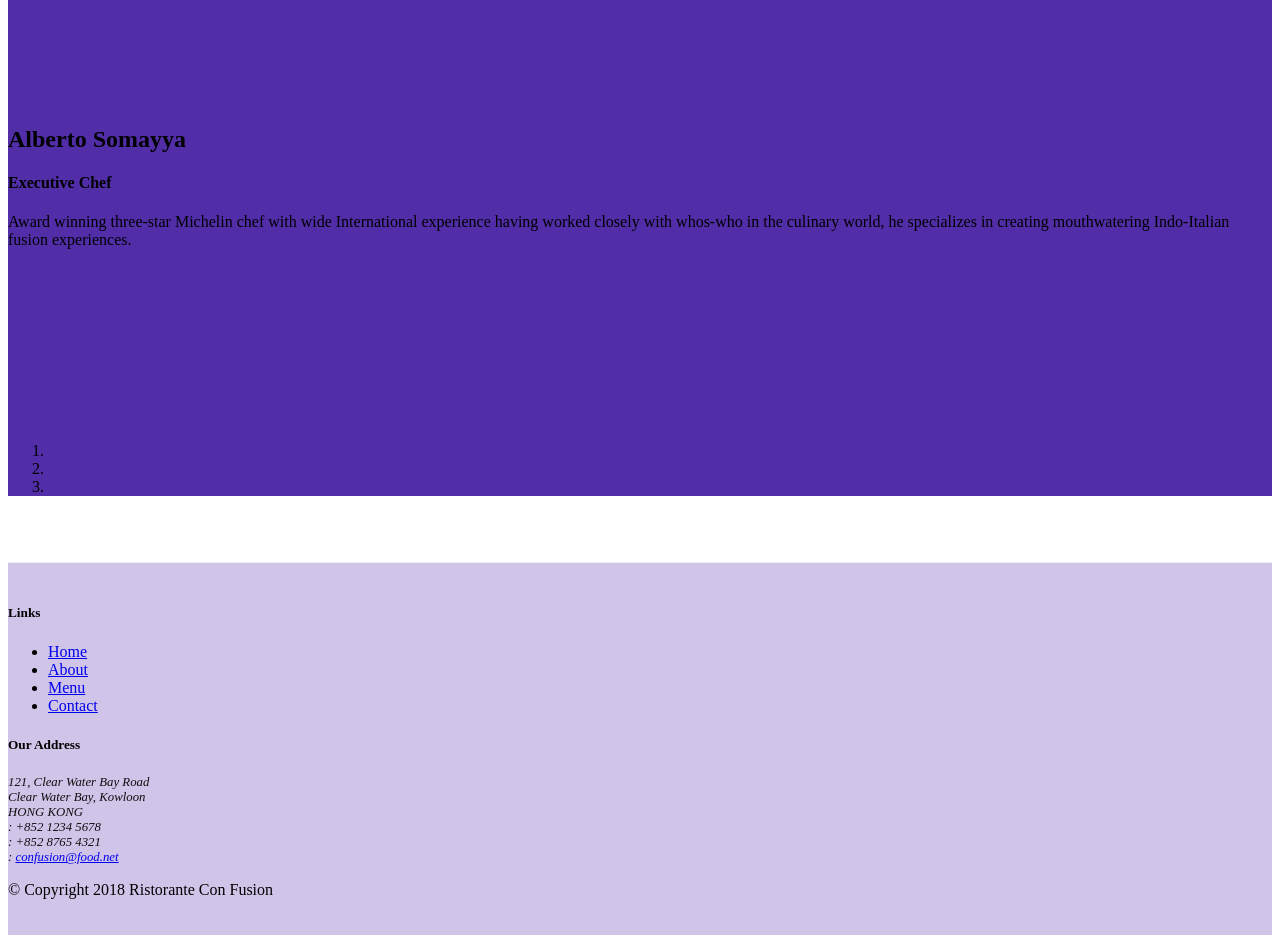
==== commit c2a35ba2: "Bootstrap JQuery" ====
--- a/index.html
+++ b/index.html
@@ -214,6 +214,14 @@
                     <a class="carousel-control-next" href="#mycarousel" role="button" data-slide="next">
                         <span class="carousel-control-next-icon"></span>
                     </a>
+                    <div class="btn-group" id="carouselButton">
+                        <button class="btn btn-danger btn-sm" id="carousel-pause">
+                            <span class="fa fa-pause"></span>
+                        </button>
+                        <button class="btn btn-danger btn-sm" id="carousel-play">
+                            <span class="fa fa-play"></span>
+                        </button>
+                    </div>
                 </div>
             </div>
         </div>
@@ -322,6 +330,17 @@
     <script src="node_modules/jquery/dist/jquery.slim.min.js"></script>
     <script src="node_modules/popper.js/dist/umd/popper.min.js"></script>
     <script src="node_modules/bootstrap/dist/js/bootstrap.min.js"></script>
+    <script>
+        $(document).ready(function(){
+            $("#mycarousel").carousel( { interval: 2000 } );
+            $("#carousel-pause").click(function(){
+                $("#mycarousel").carousel('pause');
+            });
+            $("#carousel-play").click(function(){
+                $("#mycarousel").carousel('cycle');
+            });
+        });
+    </script>
 </body>
 
 </html>
--- a/css/styles.css
+++ b/css/styles.css
@@ -58,4 +58,11 @@
     top: 0;
     left: 0;
     min-height: 300px;
+}
+
+#carouselButton {
+    right:0px;
+    position: absolute;
+    bottom: 0px;
+    z-index: 1;
 }
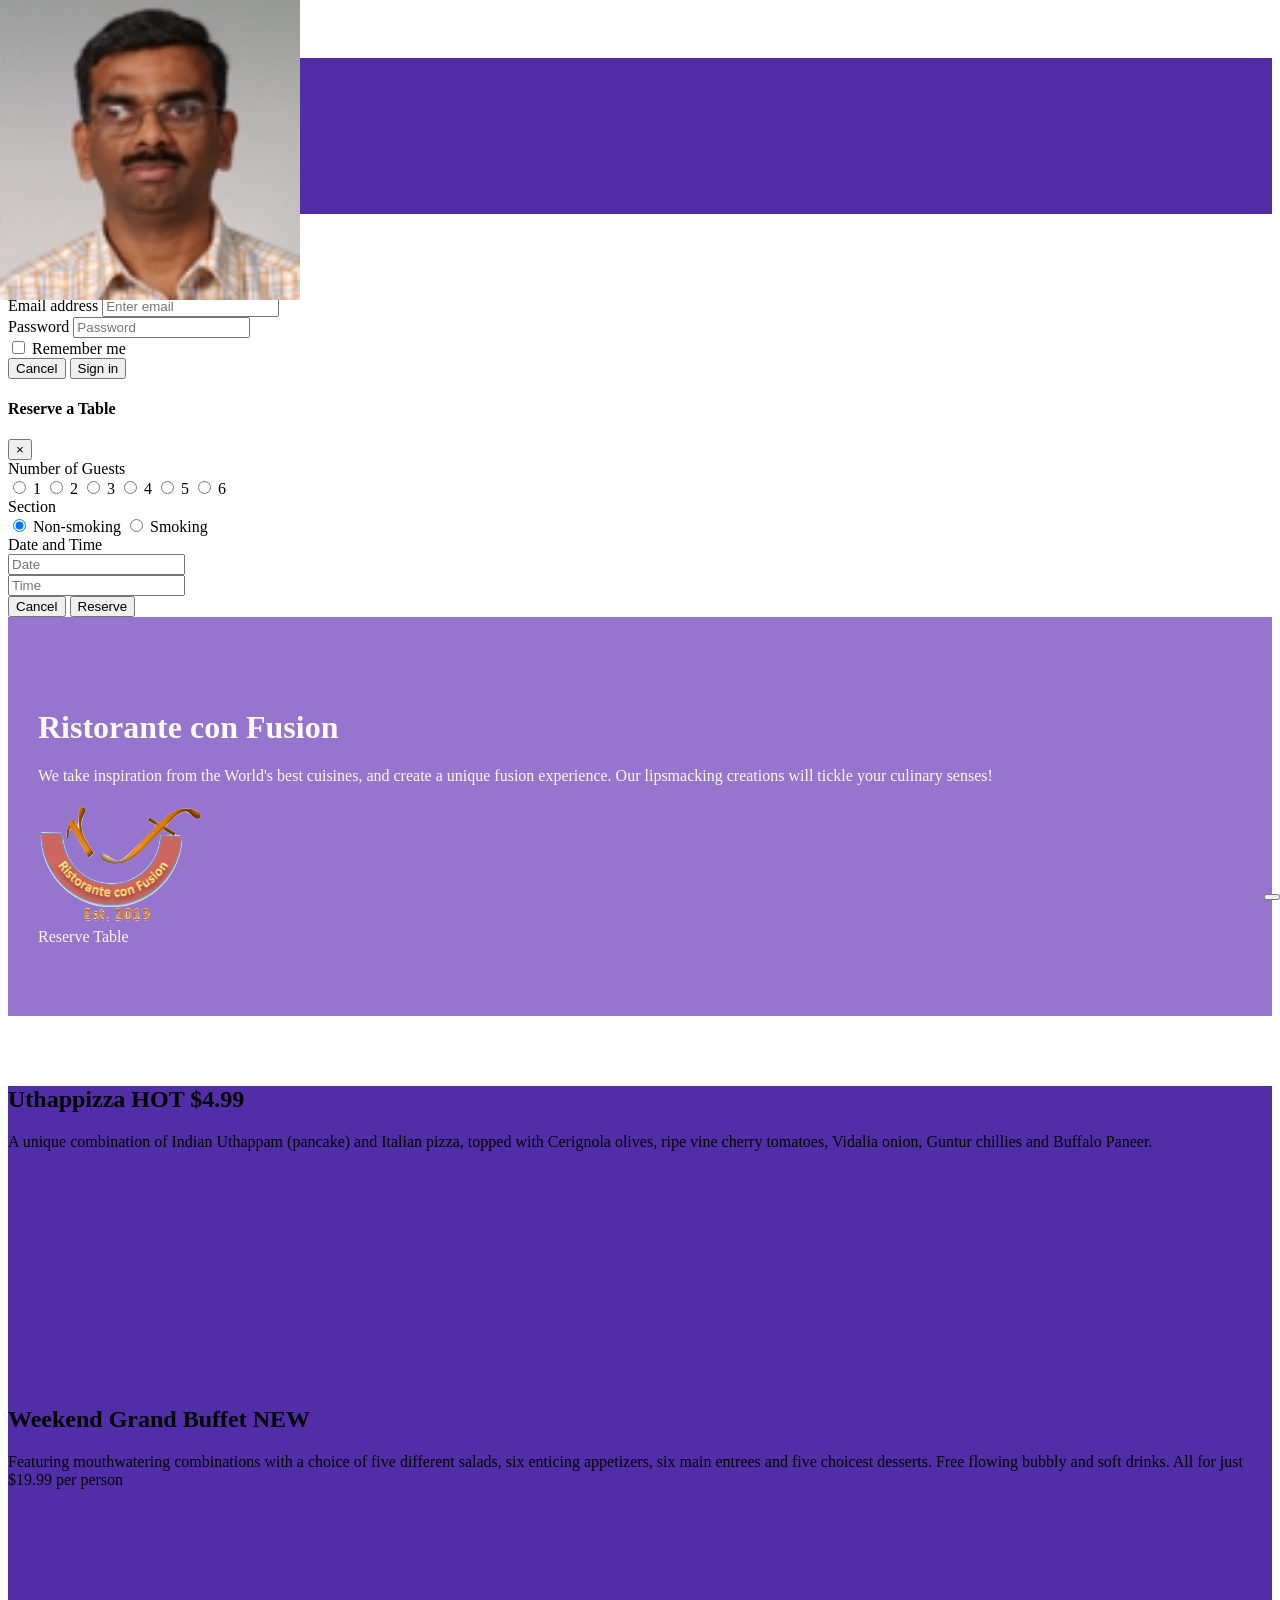
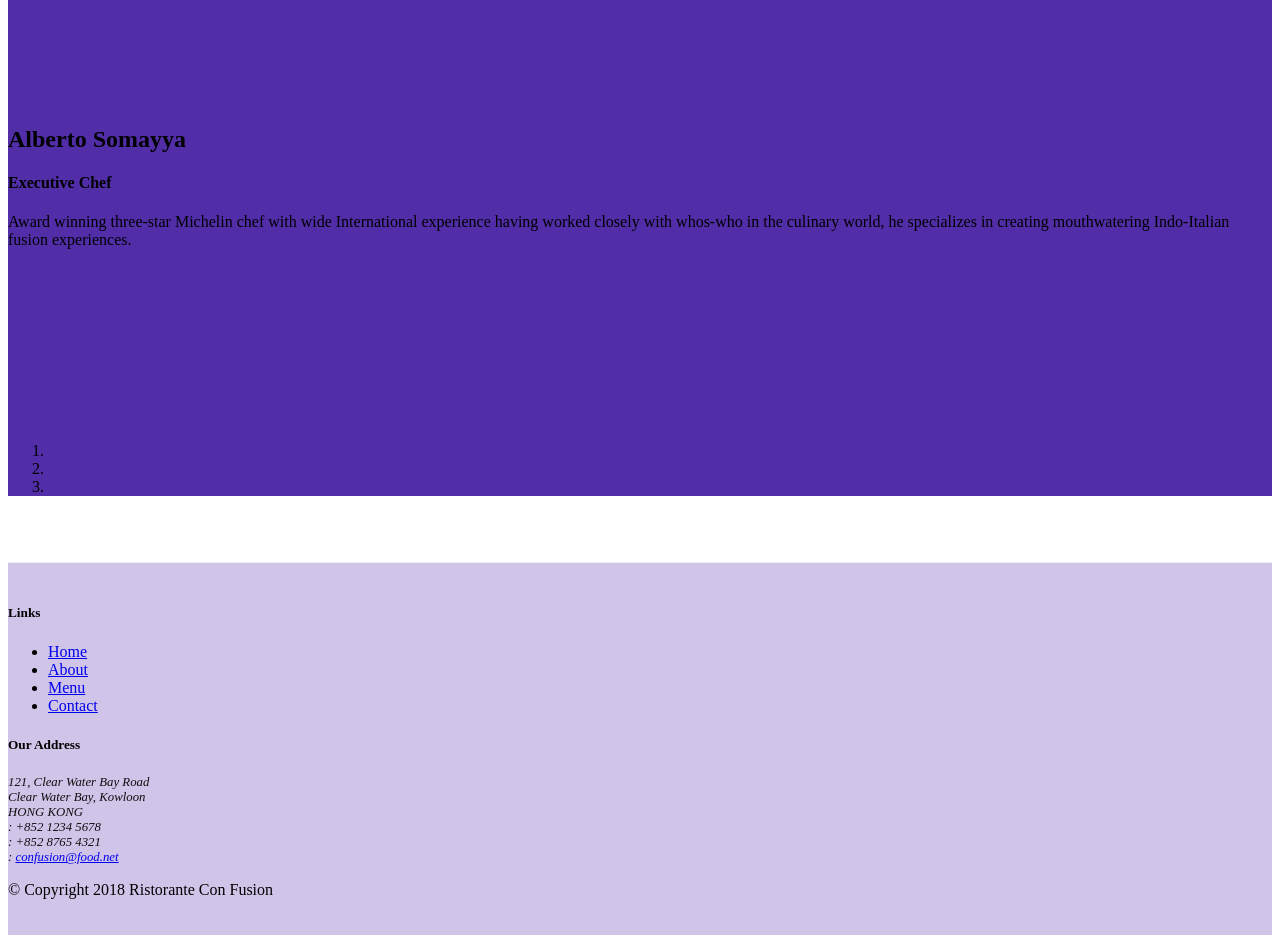
==== commit 4a4f8b65: "More Bootstrap JQuery" ====
--- a/index.html
+++ b/index.html
@@ -214,14 +214,9 @@
                     <a class="carousel-control-next" href="#mycarousel" role="button" data-slide="next">
                         <span class="carousel-control-next-icon"></span>
                     </a>
-                    <div class="btn-group" id="carouselButton">
-                        <button class="btn btn-danger btn-sm" id="carousel-pause">
-                            <span class="fa fa-pause"></span>
-                        </button>
-                        <button class="btn btn-danger btn-sm" id="carousel-play">
-                            <span class="fa fa-play"></span>
-                        </button>
-                    </div>
+                    <button class="btn btn-danger btn-sm" id="carouselButton">
+                        <span id="carousel-button-icon" class="fa fa-pause"></span>
+                    </button>
                 </div>
             </div>
         </div>
@@ -331,14 +326,17 @@
     <script src="node_modules/popper.js/dist/umd/popper.min.js"></script>
     <script src="node_modules/bootstrap/dist/js/bootstrap.min.js"></script>
     <script>
-        $(document).ready(function(){
-            $("#mycarousel").carousel( { interval: 2000 } );
-            $("#carousel-pause").click(function(){
+        $("#carouselButton").click(function(){
+            if ($("#carouselButton").children("span").hasClass('fa-pause')) {
                 $("#mycarousel").carousel('pause');
-            });
-            $("#carousel-play").click(function(){
+                $("#carouselButton").children("span").removeClass('fa-pause');
+                $("#carouselButton").children("span").addClass('fa-play');
+            }
+            else if ($("#carouselButton").children("span").hasClass('fa-play')){
                 $("#mycarousel").carousel('cycle');
-            });
+                $("#carouselButton").children("span").removeClass('fa-play');
+                $("#carouselButton").children("span").addClass('fa-pause');                    
+            }
         });
     </script>
 </body>
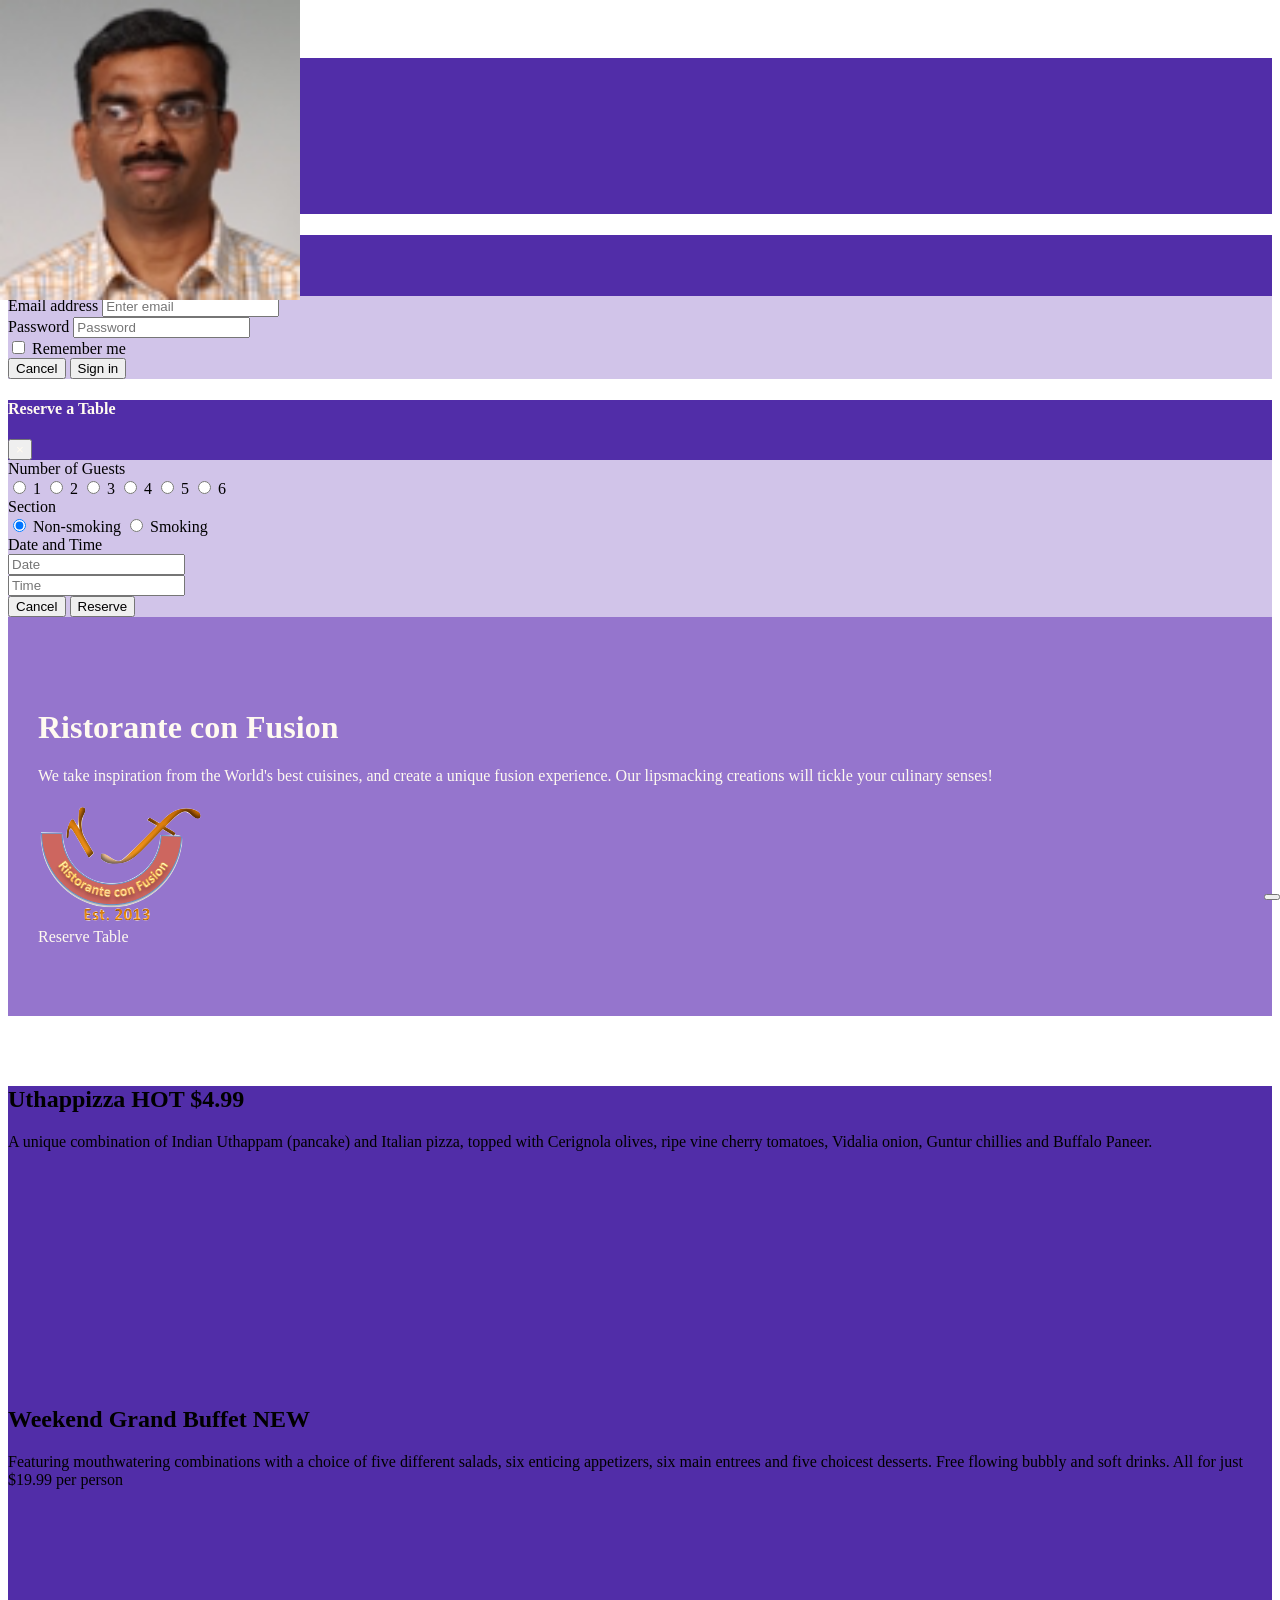
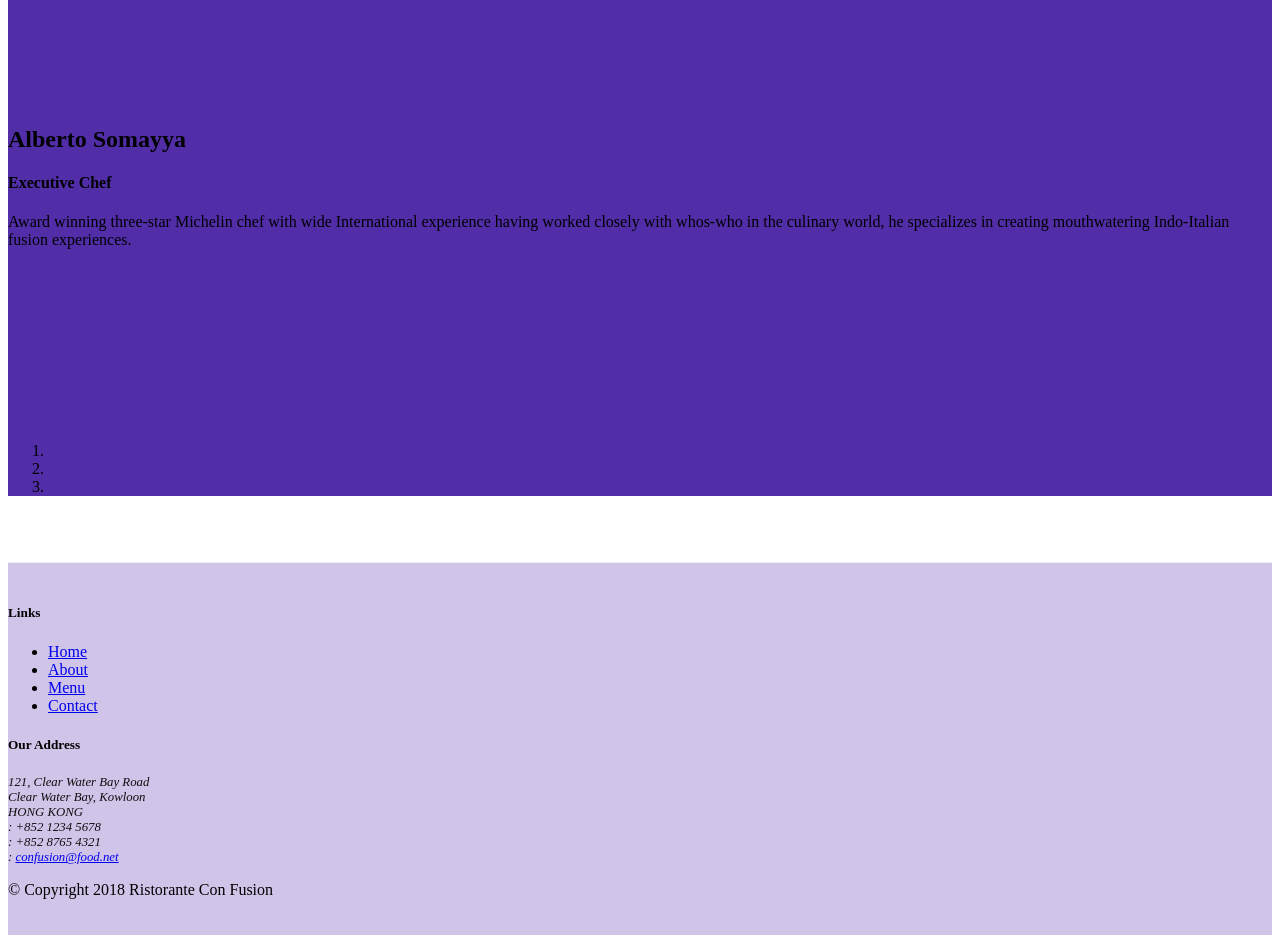
==== commit 2f7c17ce: "Assignment 4" ====
--- a/index.html
+++ b/index.html
@@ -32,7 +32,7 @@
                     <li class="nav-item"><a class="nav-link" href="./contactus.html"><span class="fa fa-address-card fa-lg"></span> Contact</a></li>
                 </ul>
                 <span class="navbar-text">
-                    <a data-toggle="modal" data-target="#loginModal"><span class="fa fa-sign-in"></span> Login</a>
+                    <a id="loginButton"><span class="fa fa-sign-in"></span> Login</a>
                 </span>
             </div>         
         </div>
@@ -159,7 +159,7 @@
                     <img src="img/logo.png" class="img-fluid">
                 </div>
                 <div class="col-12 col-sm-3 align-self-center">
-                    <a role="button" class="btn btn-block nav-link btn-warning" data-toggle="modal" data-target="#reserveModal">Reserve Table</a>
+                    <a role="button" class="btn btn-block nav-link btn-warning" id="reserveButton">Reserve Table</a>
                 </div>
             </div>
         </div>
@@ -338,6 +338,14 @@
                 $("#carouselButton").children("span").addClass('fa-pause');                    
             }
         });
+
+        $("#reserveButton").click(function(){
+            $("#reserveModal").modal("toggle");
+        });
+
+        $("#loginButton").click(function(){
+            $("#loginModal").modal("toggle");
+        });
     </script>
 </body>
 
--- a/css/styles.css
+++ b/css/styles.css
@@ -1,68 +1,64 @@
-.row-header{
-    margin: 0px auto;
-    padding: 0px;
-}
+.row-header {
+  margin: 0px auto;
+  padding: 0px 0px; }
 
 .row-content {
-    margin: 0px auto;
-    padding: 50px 0px 50px 0px;
-    border-bottom: 1px ridge;
-    min-height: 400px;
-}
+  margin: 0px auto;
+  padding: 50px 0px;
+  border-bottom: 1px ridge;
+  min-height: 400px; }
 
-.footer{
-    background-color: #D1C4E9;
-    margin: 0px auto;
-    padding: 20px 0px 20px 0px;
-}
+.footer {
+  background-color: #D1C4E9;
+  margin: 0px auto;
+  padding: 20px 0px; }
 
 .jumbotron {
-    padding:70px 30px 70px 30px;
-    margin:0px auto;
-    background: #9575CD ;
-    color:floralwhite;
-}
+  margin: 0px auto;
+  padding: 70px 30px;
+  background: #9575CD;
+  color: floralwhite; }
 
-address{
-    font-size:80%;
-    margin:0px;
-    color:#0f0f0f;
-}
+address {
+  font-size: 80%;
+  margin: 0px;
+  color: #0f0f0f; }
 
-body{
-    padding:50px 0px 0px 0px;
-    z-index:0;
-}
+body {
+  padding: 50px 0px 0px 0px;
+  z-index: 0; }
 
 .navbar-dark {
-     background-color: #512DA8;
-}
+  background-color: #512DA8; }
 
 .tab-content {
-    border-left: 1px solid #ddd;
-    border-right: 1px solid #ddd;
-    border-bottom: 1px solid #ddd;
-    padding: 10px;
-}
+  border-left: 1px solid #ddd;
+  border-right: 1px solid #ddd;
+  border-bottom: 1px solid #ddd;
+  padding: 10px; }
 
 .carousel {
-    background:#512DA8;
-}
-
-.carousel-item {
-  height: 300px;
-}
-
-.carousel-item img {
-    position: absolute;
-    top: 0;
-    left: 0;
-    min-height: 300px;
-}
+  background: #512DA8; }
+  .carousel .carousel-item {
+    height: 300px; }
+    .carousel .carousel-item img {
+      position: absolute;
+      top: 0;
+      left: 0;
+      min-height: 300px; }
 
 #carouselButton {
-    right:0px;
-    position: absolute;
-    bottom: 0px;
-    z-index: 1;
-}+  right: 0px;
+  position: absolute;
+  bottom: 0px;
+  z-index: 1; }
+
+.modal-header {
+  background-color: #512DA8; }
+  .modal-header .modal-title {
+    color: floralwhite; }
+  .modal-header button {
+    color: floralwhite; }
+
+.modal-content {
+  background-color: #D1C4E9; }
